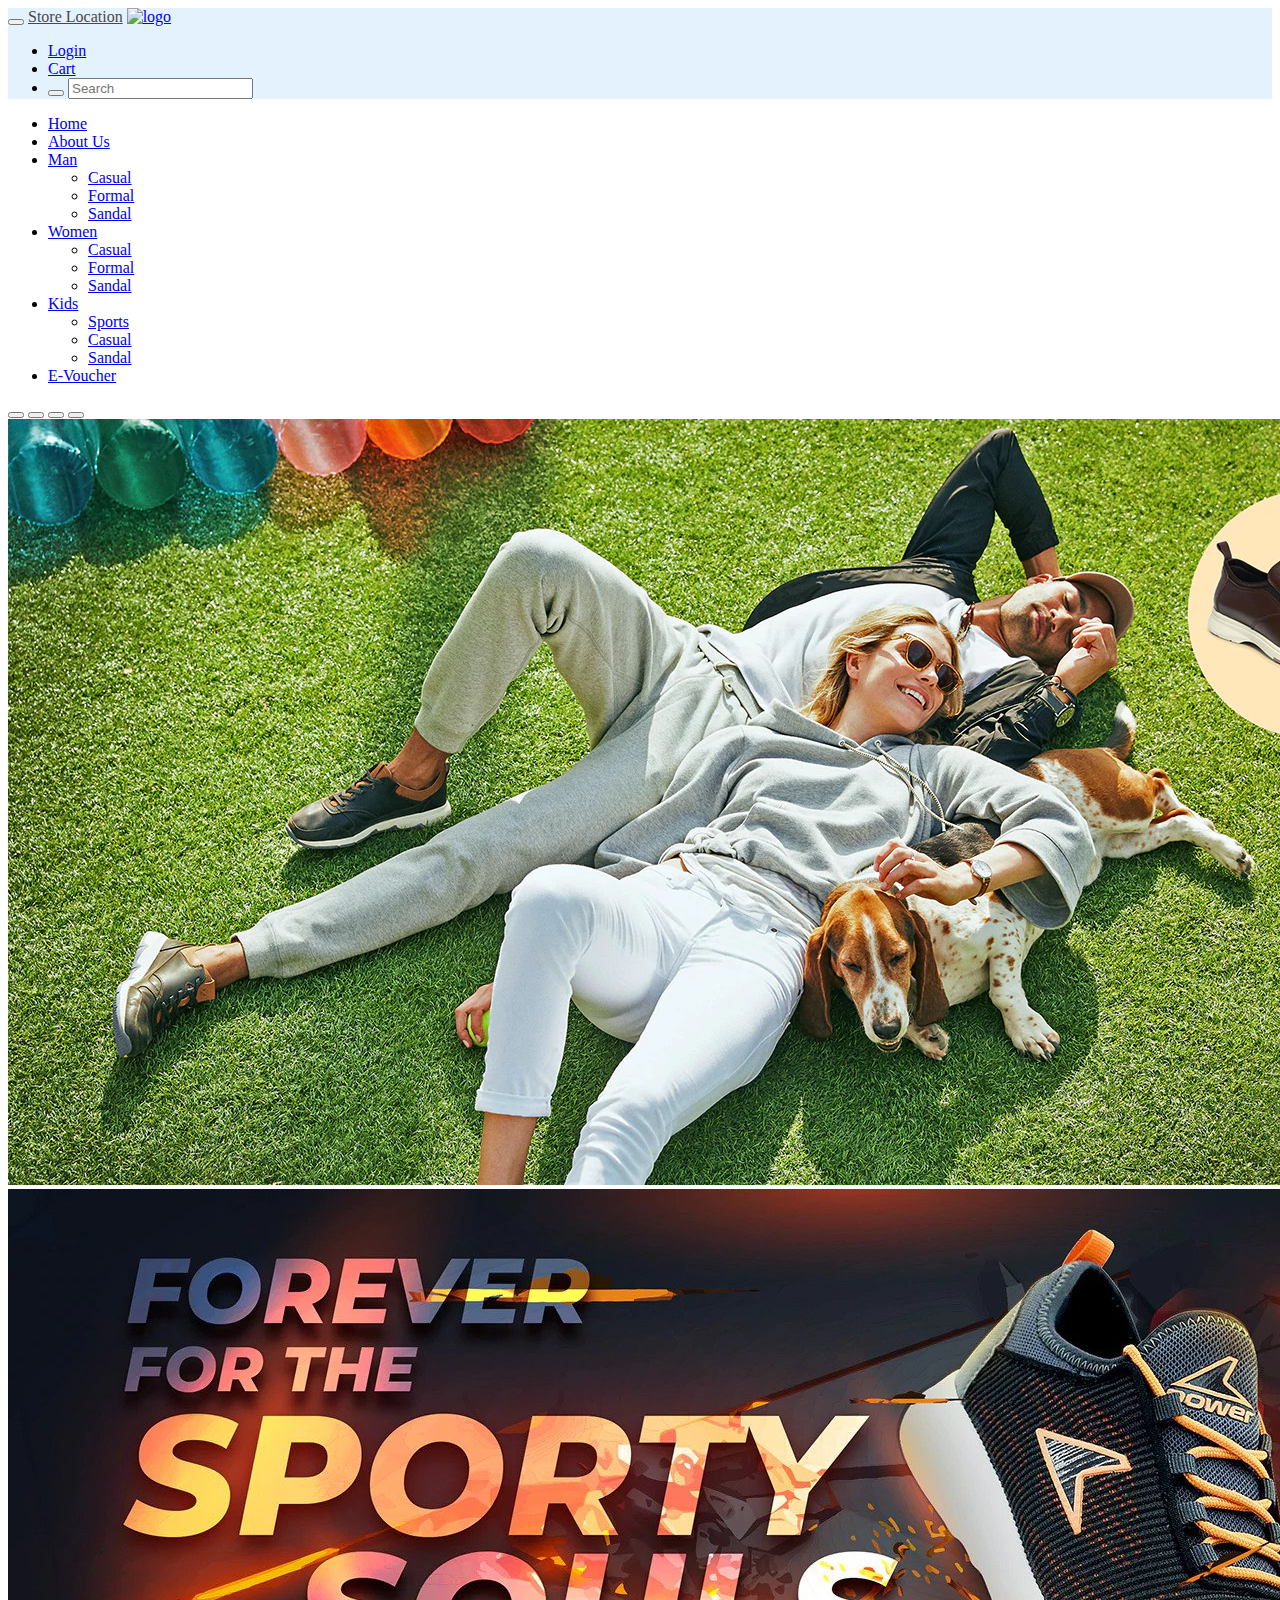
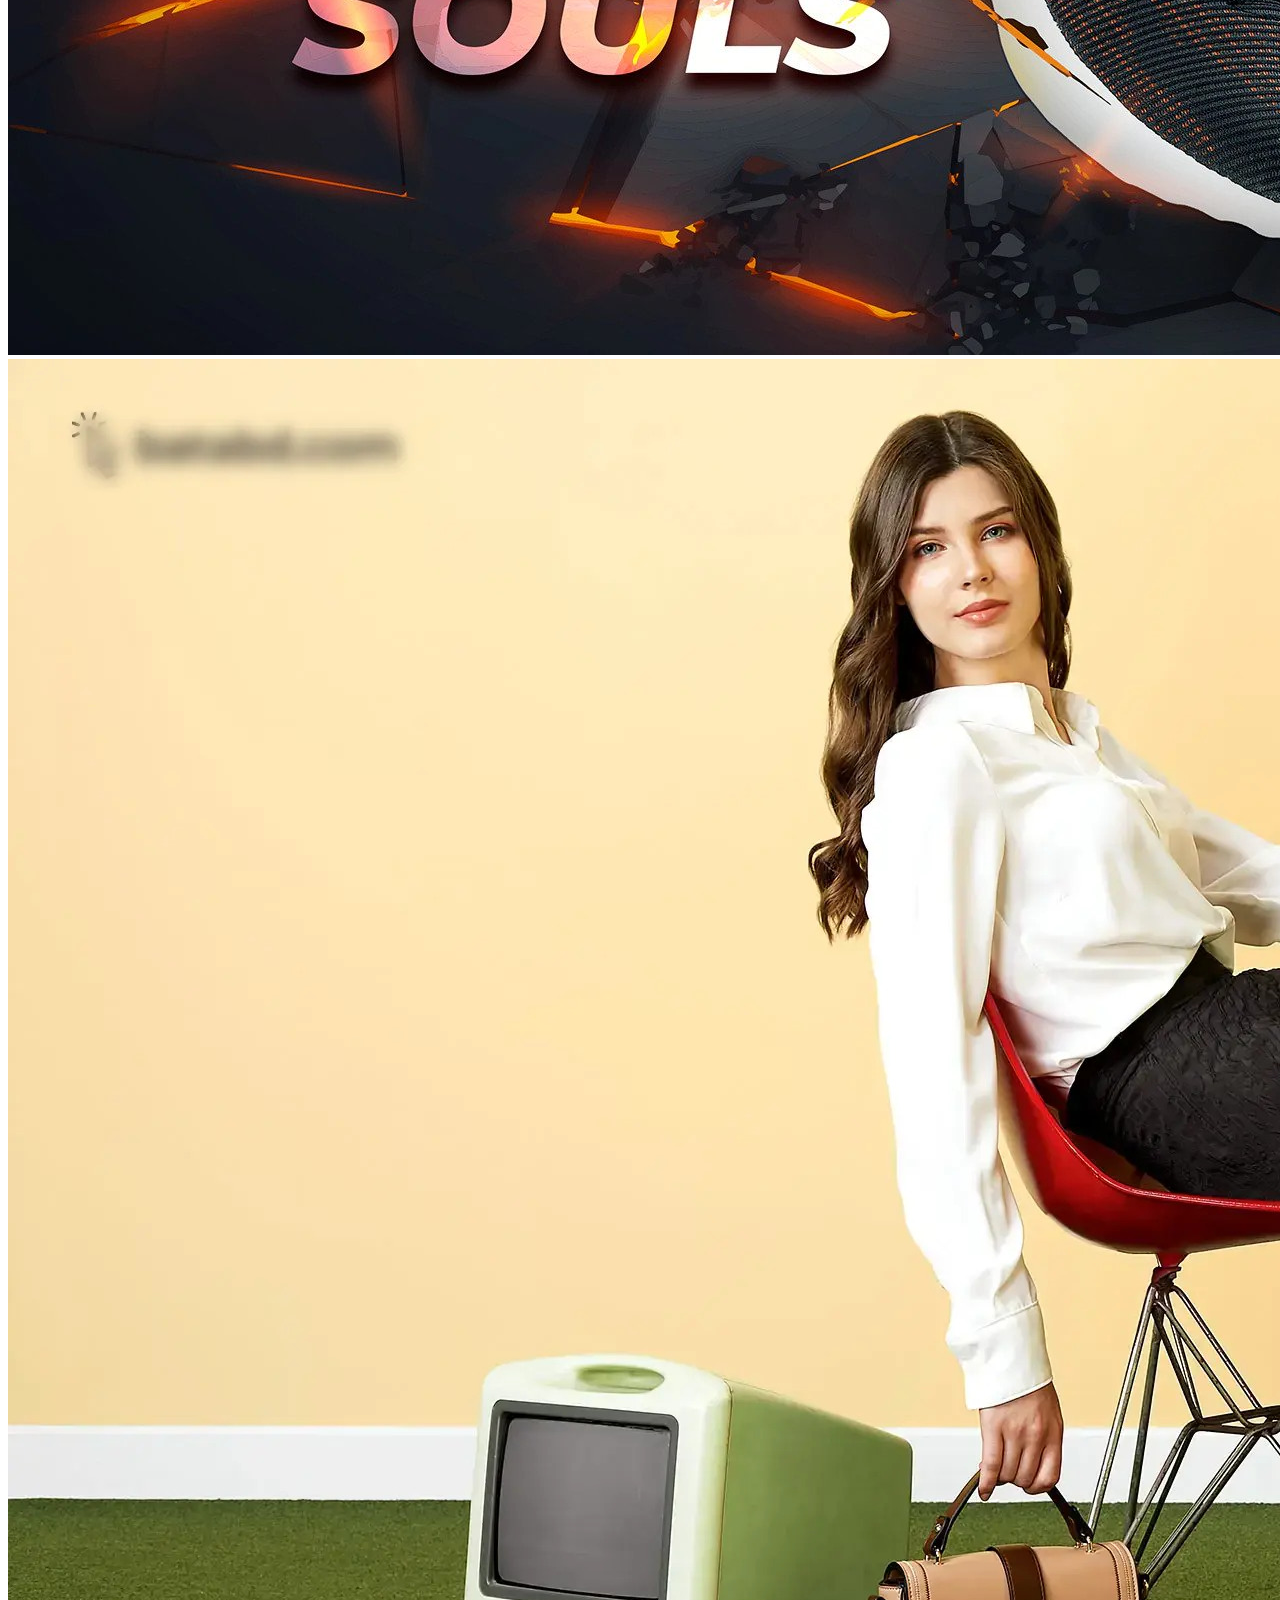
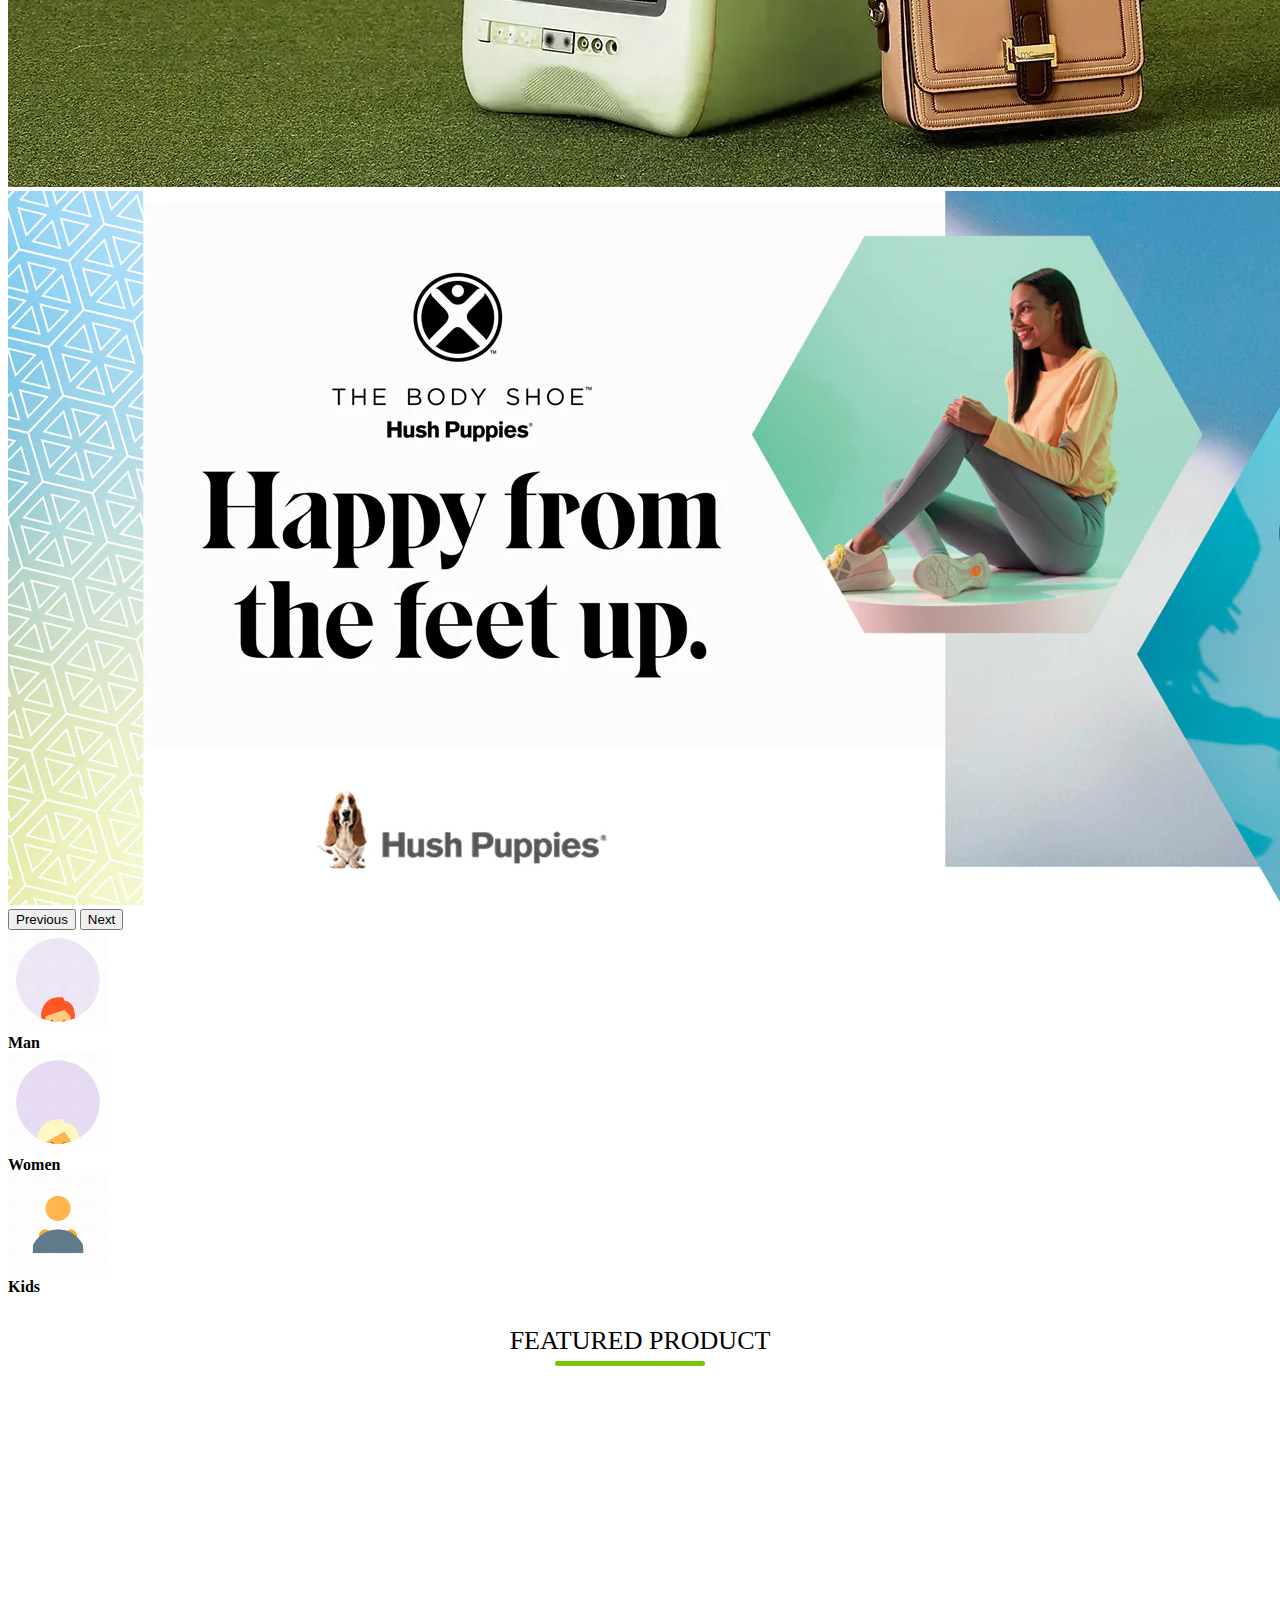
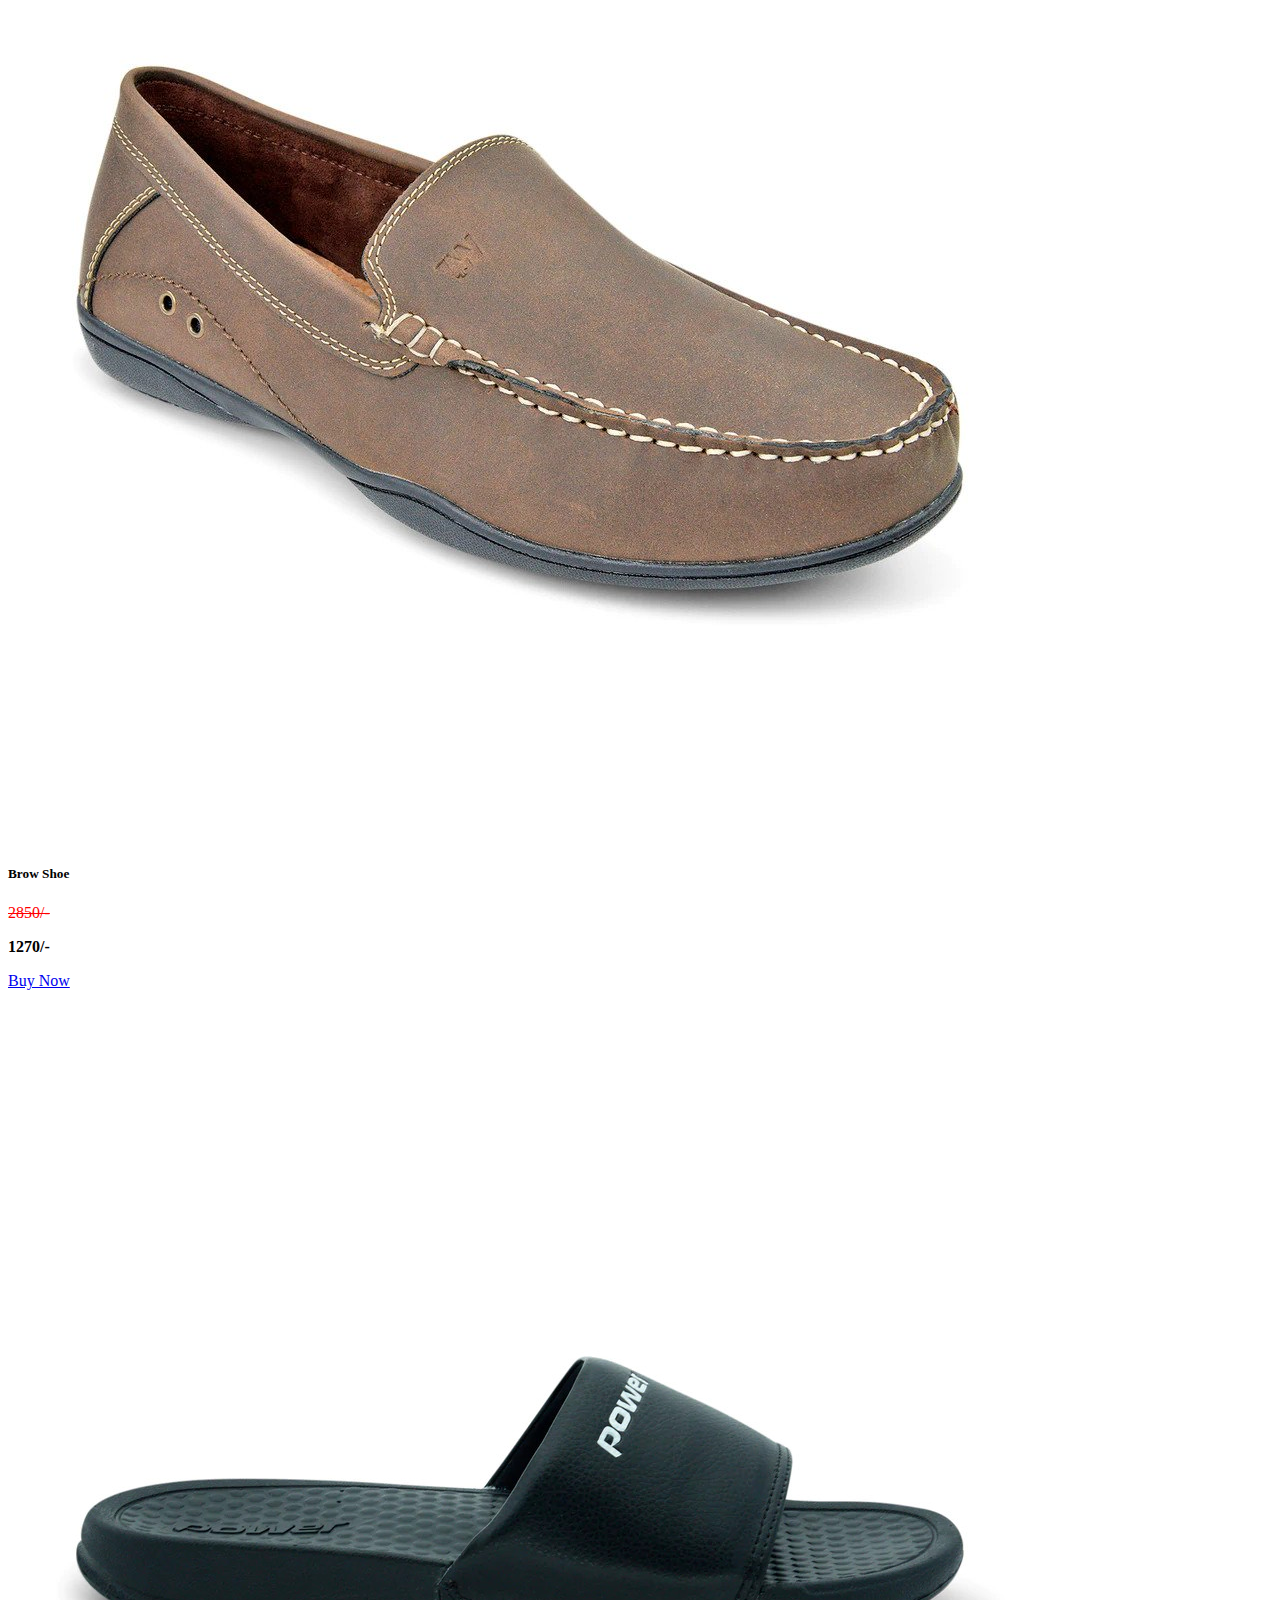
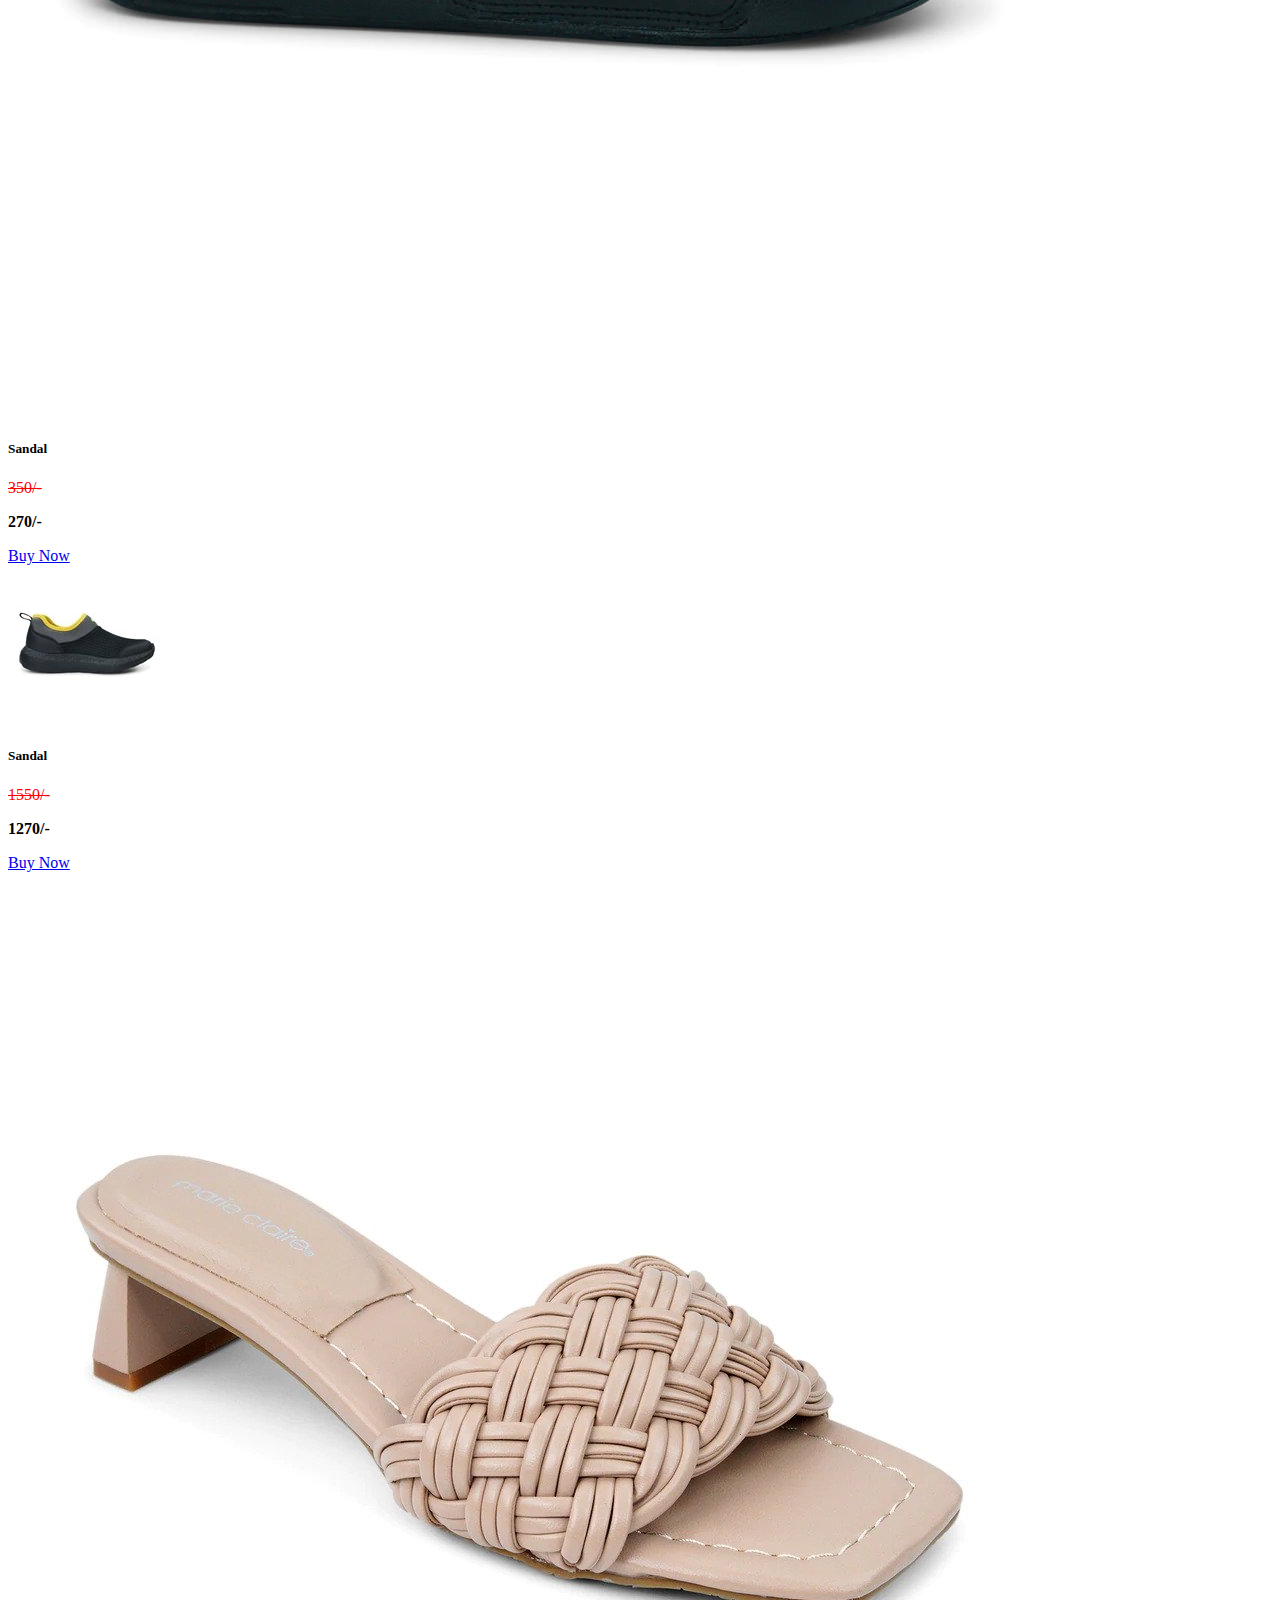
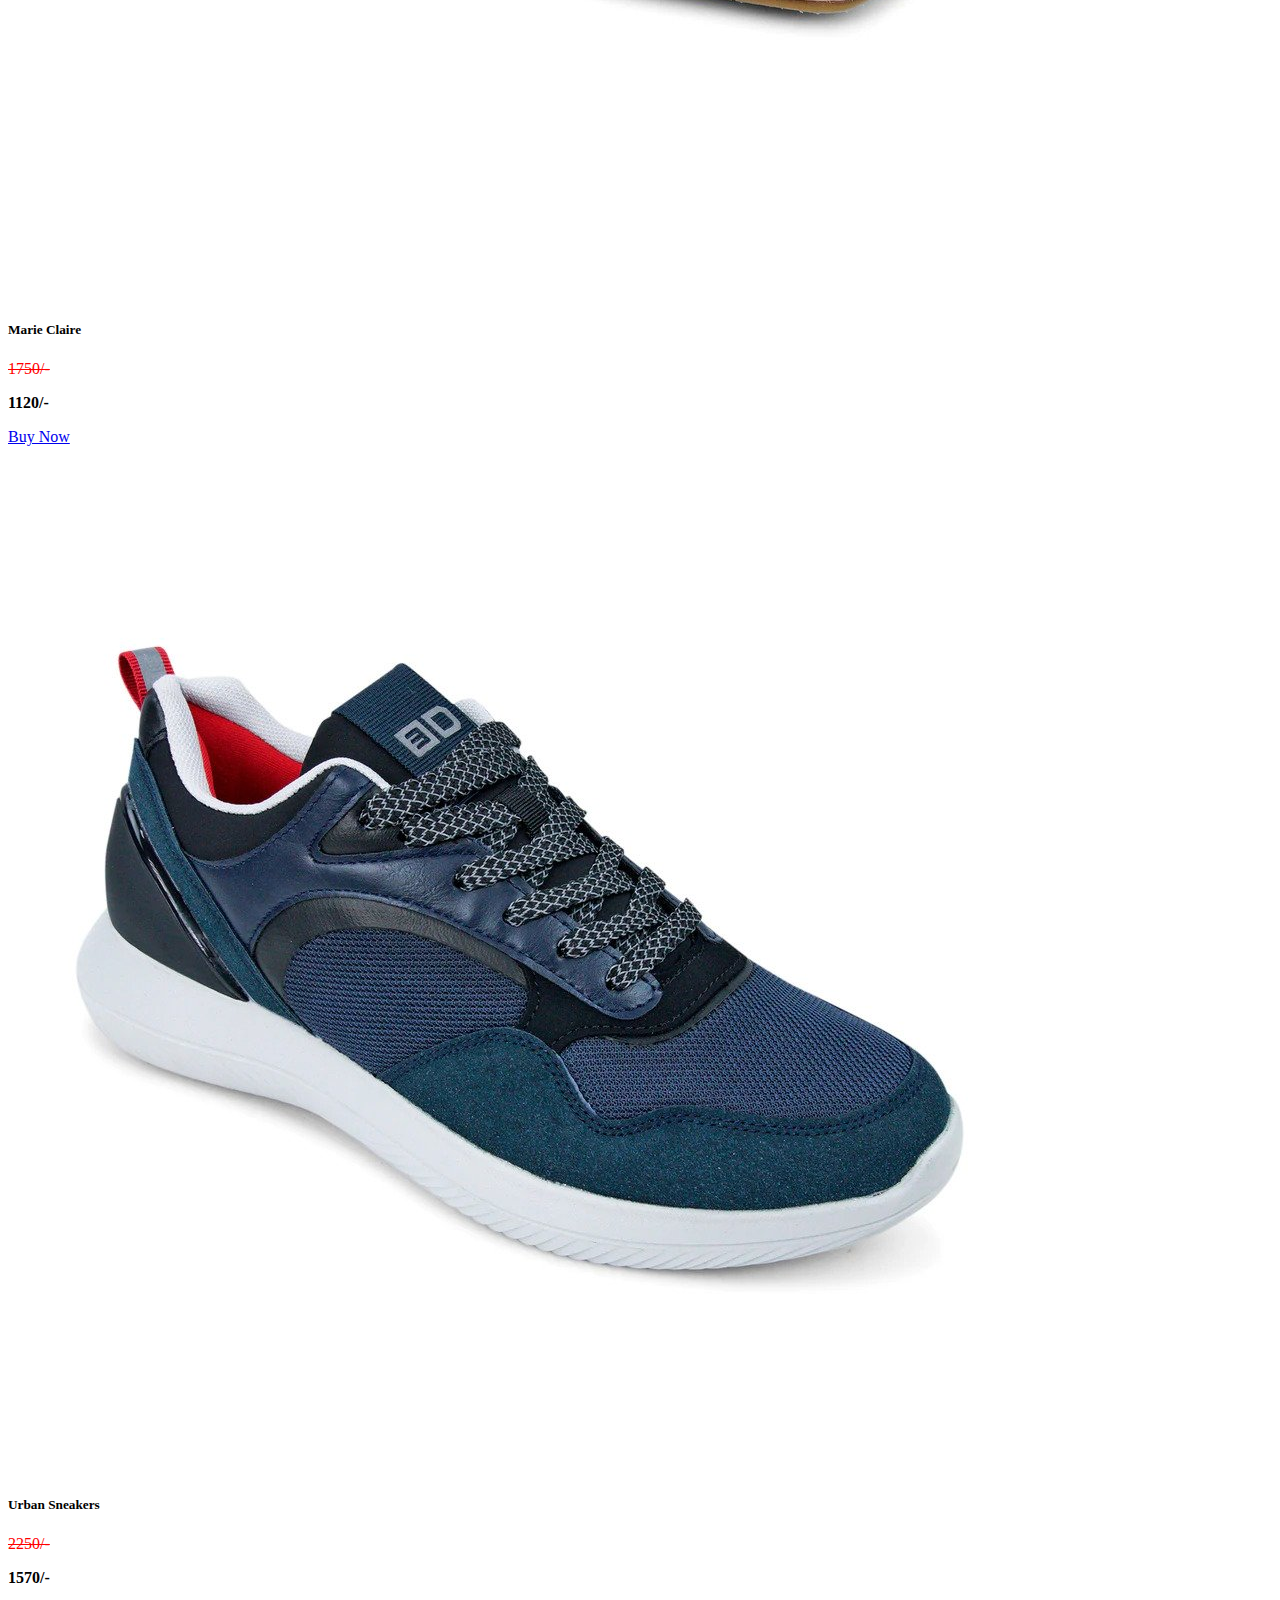
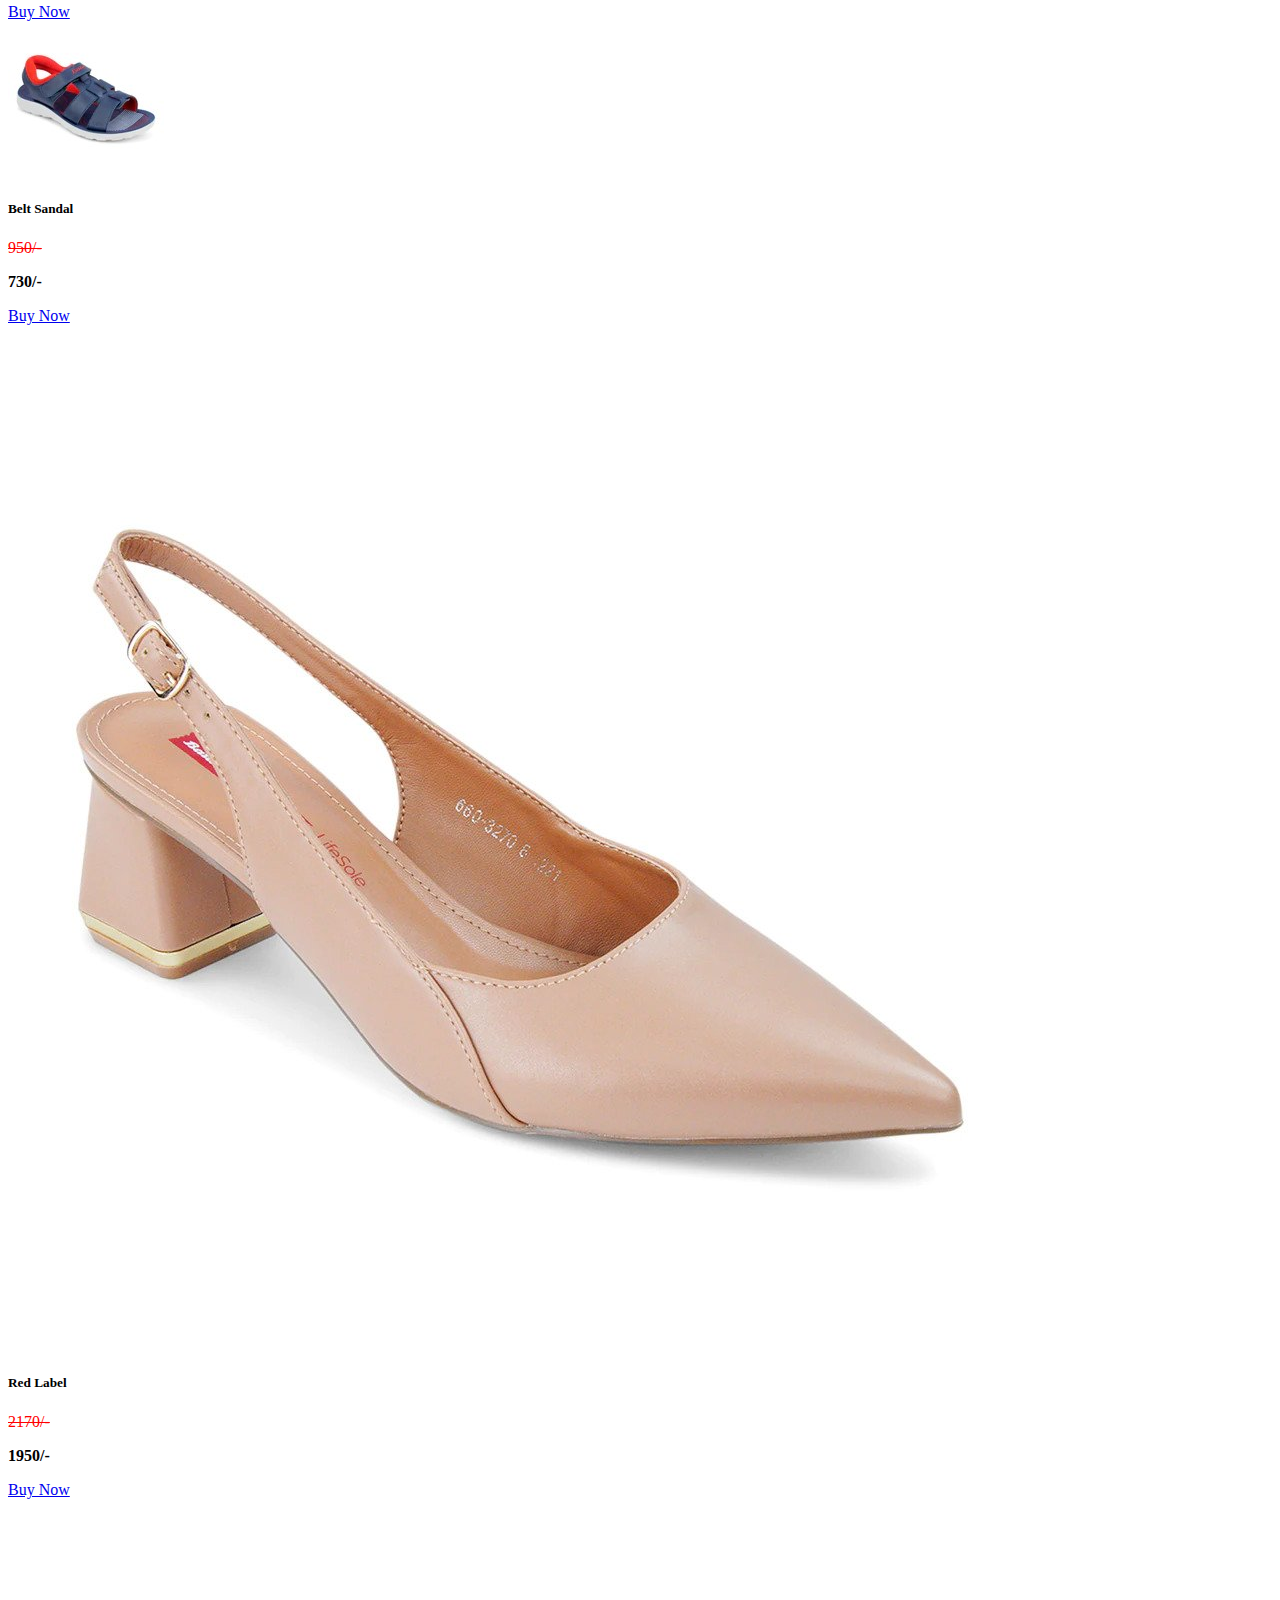
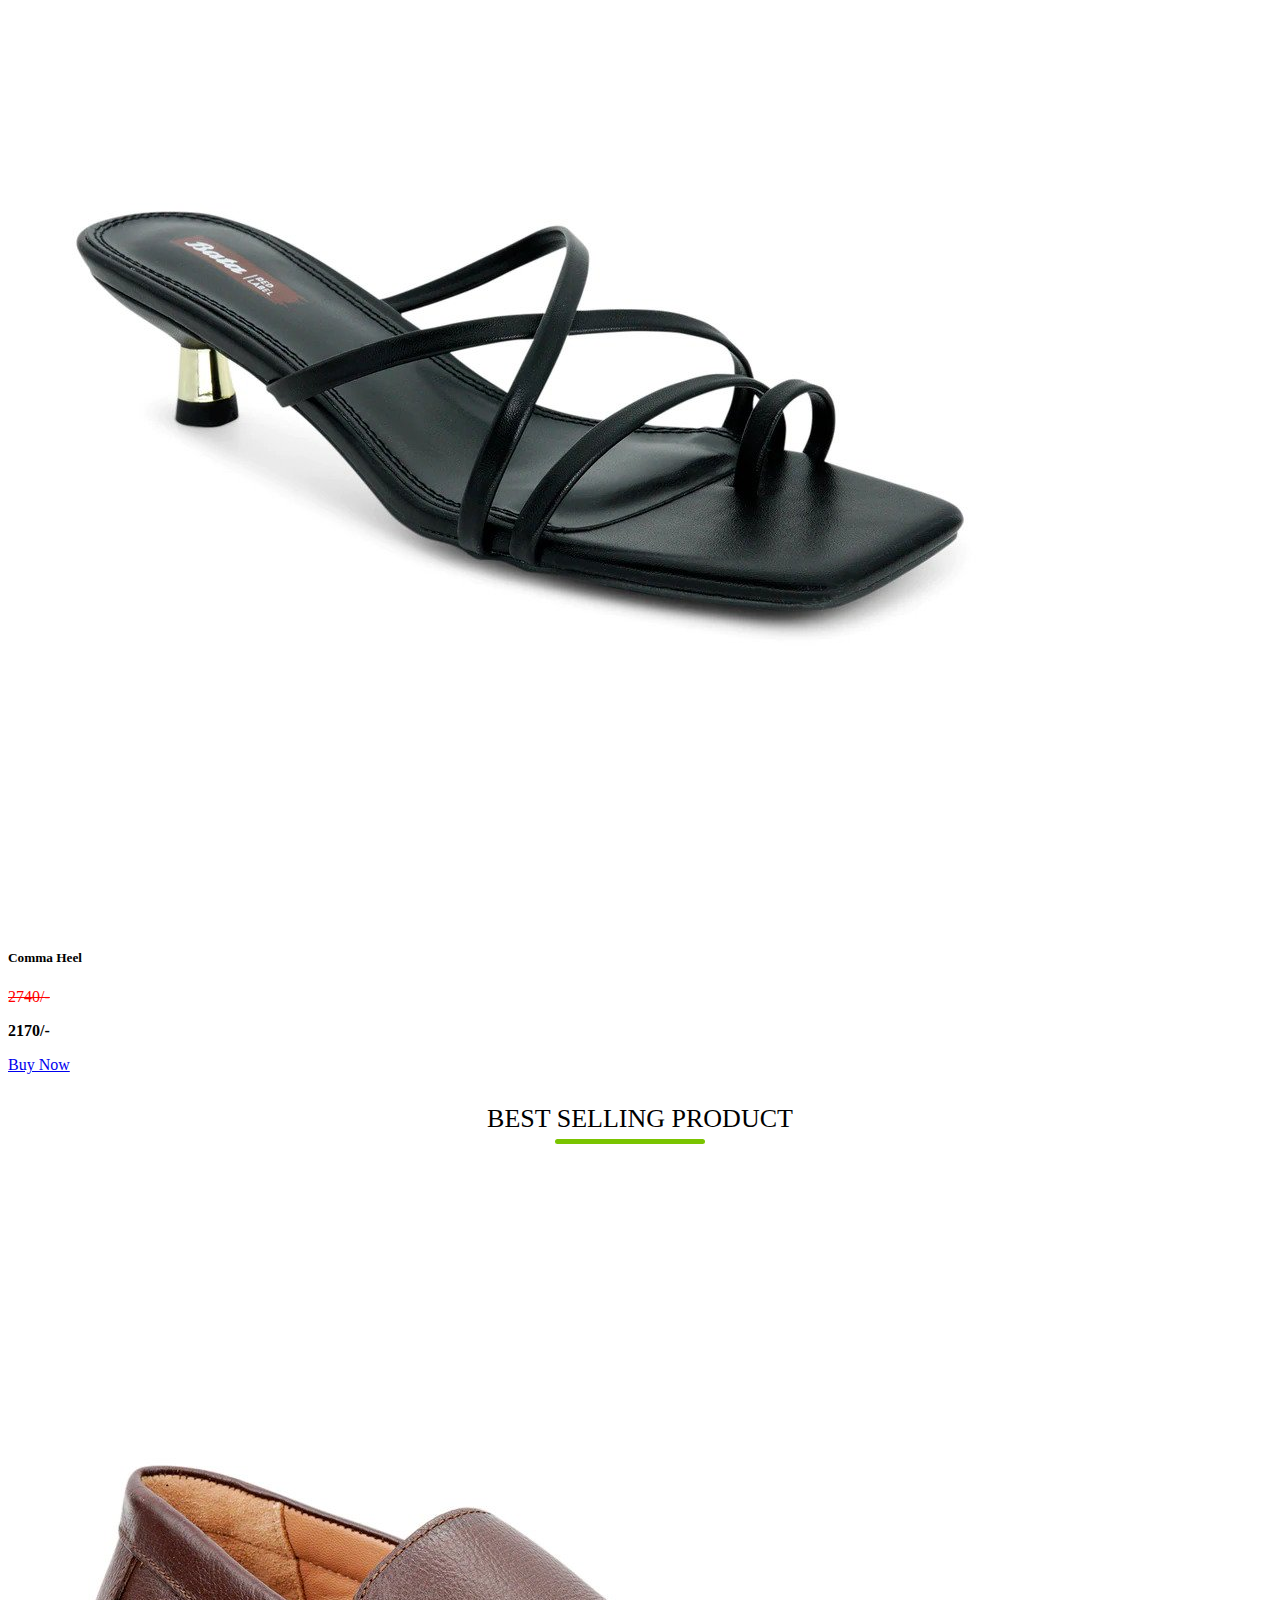
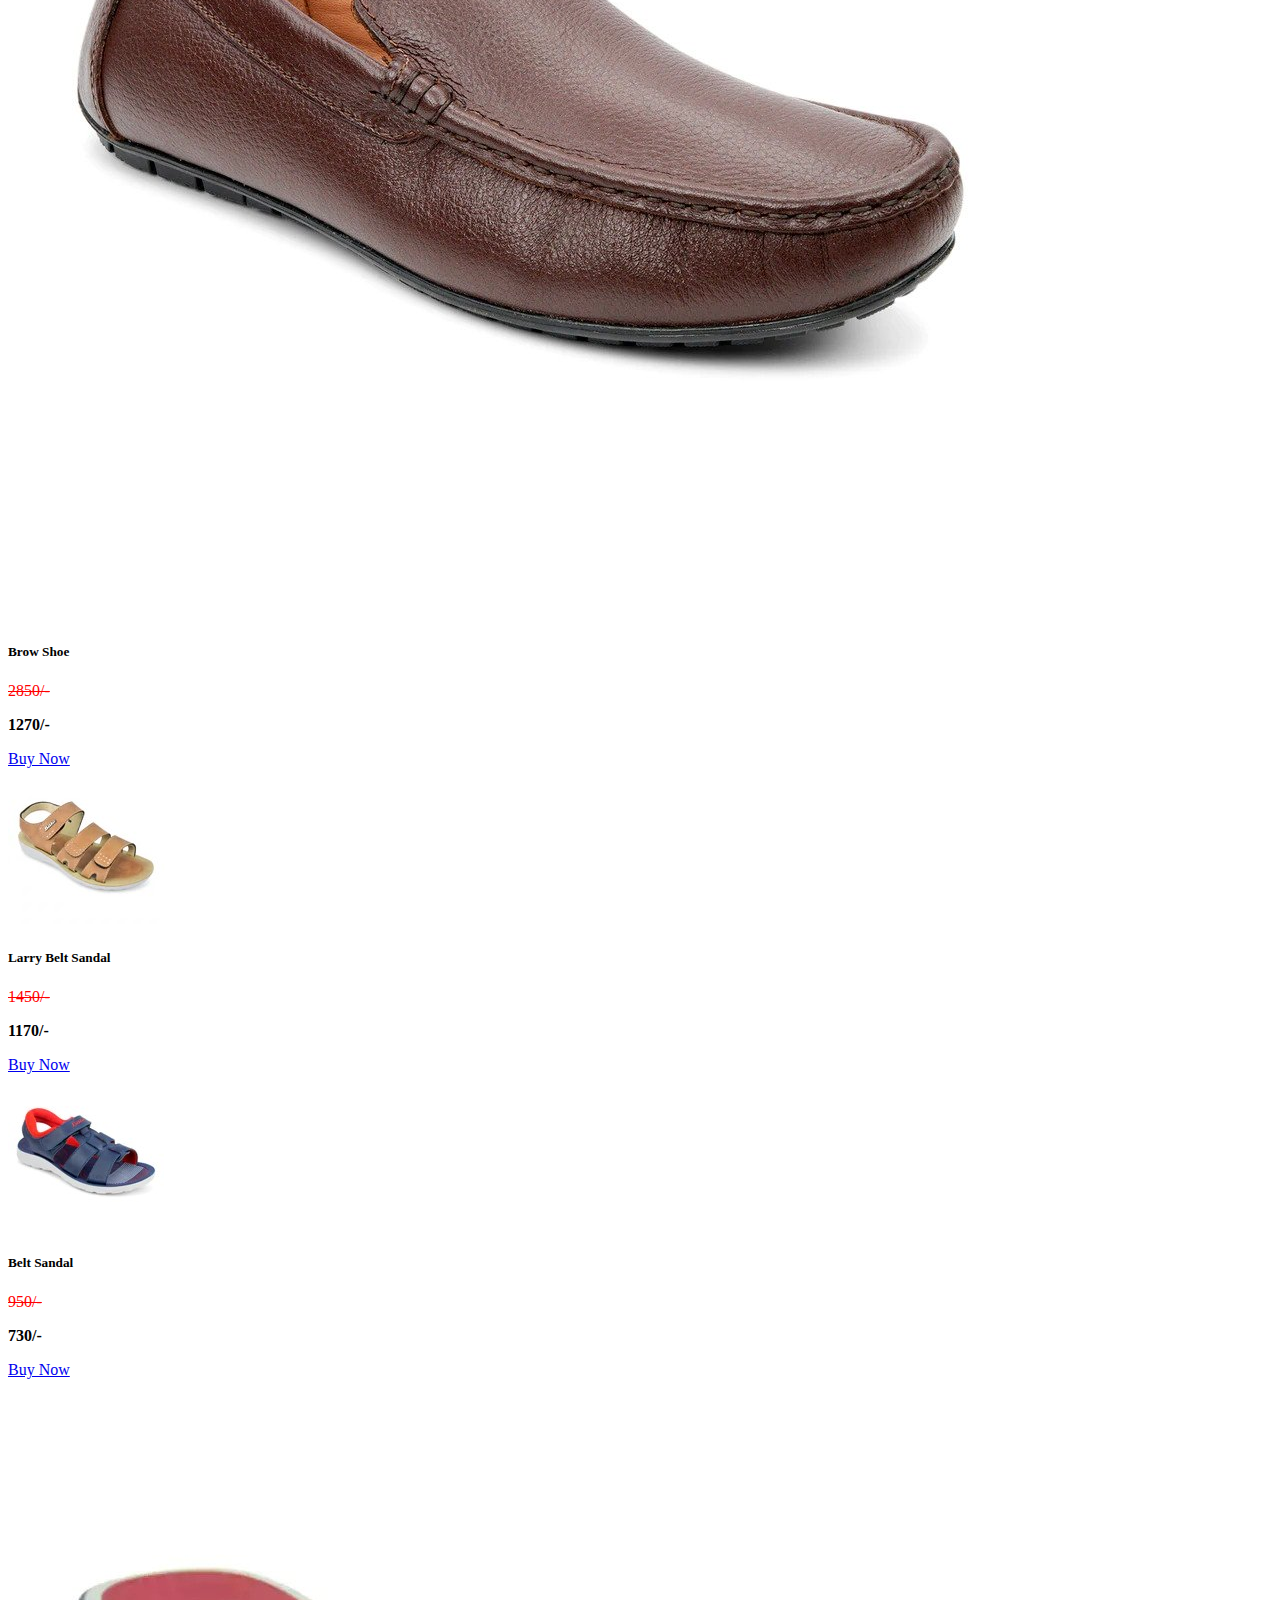
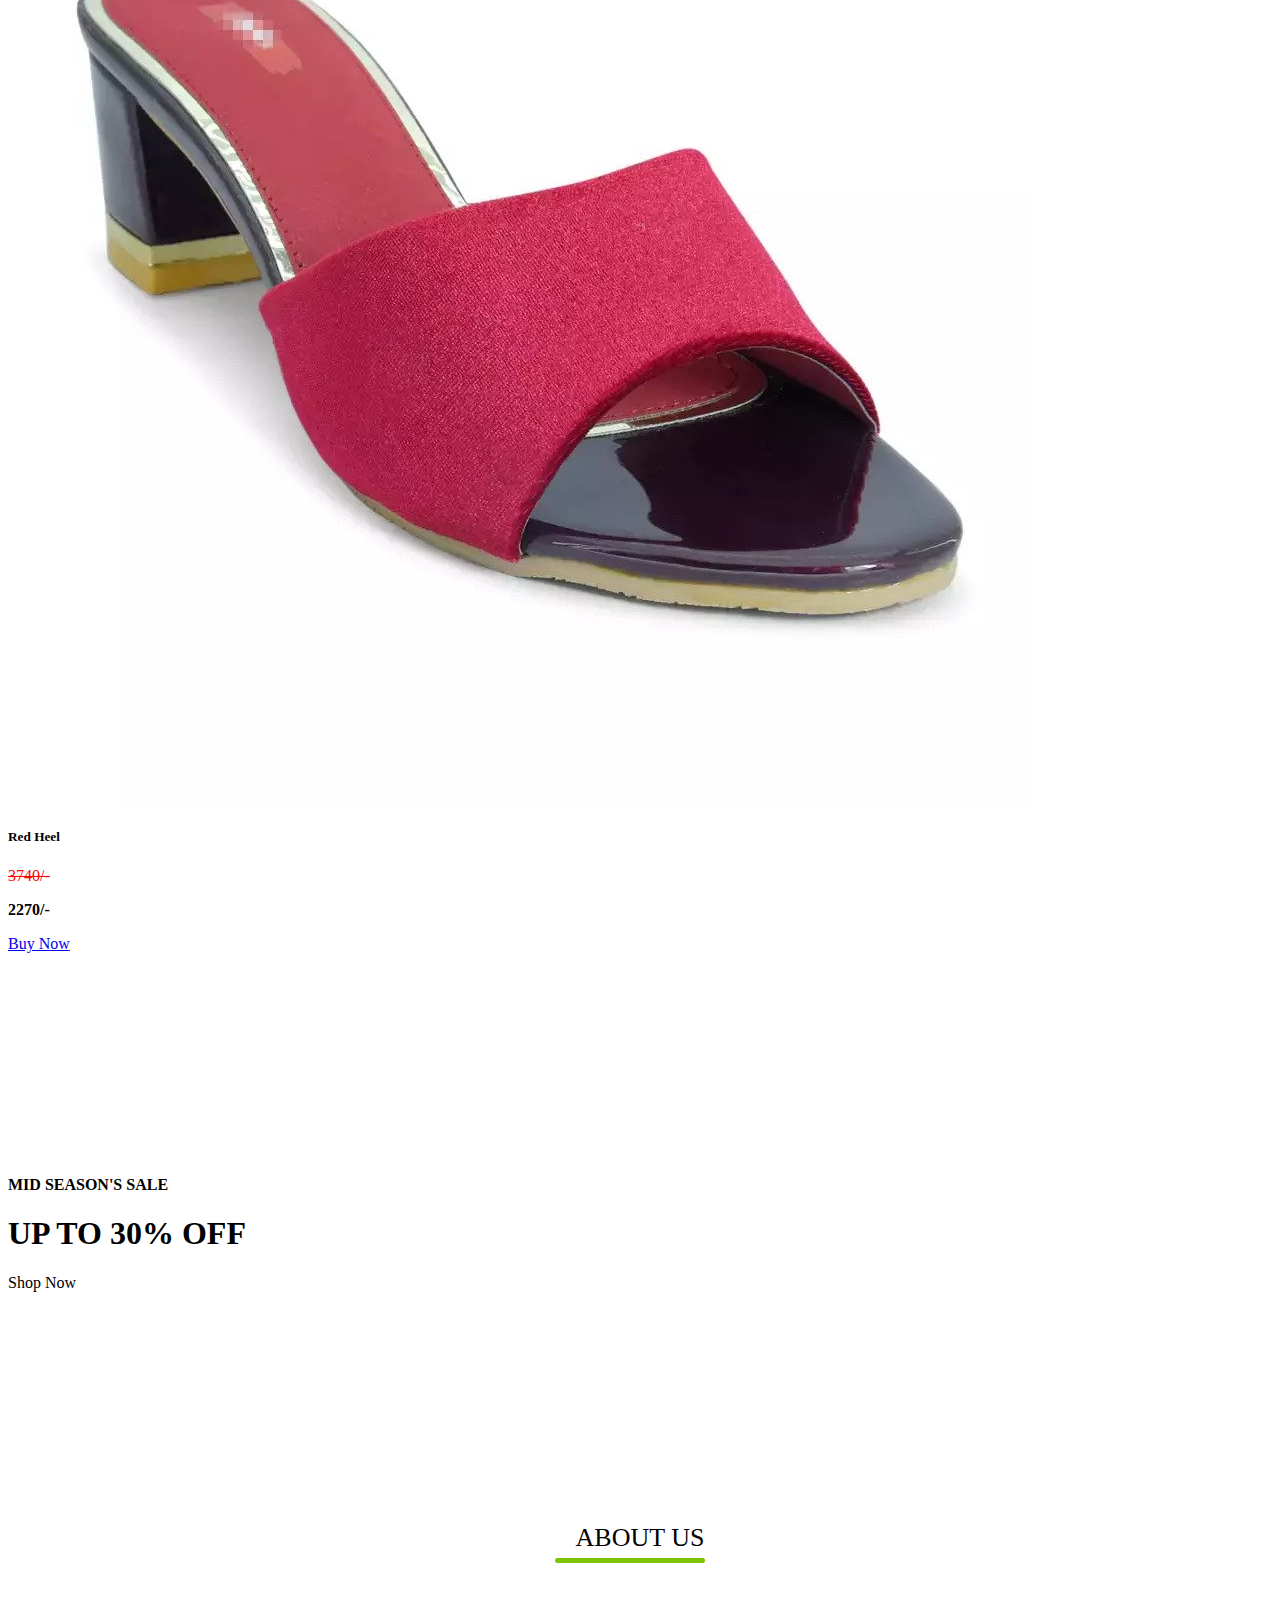
==== index.html @ dc1dd3b0 "UI added" ====
<!doctype html>
<html lang="en">

<head>

  <meta charset="utf-8">
  <meta name="viewport" content="width=device-width, initial-scale=1">

  <!-- Bootstrap CSS -->
  <link href="https://cdn.jsdelivr.net/npm/bootstrap@5.0.2/dist/css/bootstrap.min.css" rel="stylesheet"
    integrity="sha384-EVSTQN3/azprG1Anm3QDgpJLIm9Nao0Yz1ztcQTwFspd3yD65VohhpuuCOmLASjC" crossorigin="anonymous">
  <!-- Font Awesome icon -->
  <link rel="stylesheet" href="https://cdnjs.cloudflare.com/ajax/libs/font-awesome/6.1.1/css/all.min.css"
    integrity="sha512-KfkfwYDsLkIlwQp6LFnl8zNdLGxu9YAA1QvwINks4PhcElQSvqcyVLLD9aMhXd13uQjoXtEKNosOWaZqXgel0g=="
    crossorigin="anonymous" referrerpolicy="no-referrer" />
  <!-- Bootstrap icon -->
  <link rel="stylesheet" href="https://cdn.jsdelivr.net/npm/bootstrap-icons@1.8.3/font/bootstrap-icons.css">
  <!-- Home page CSS -->
  <link rel="stylesheet" href="../style/home.css">
  <title>Moyurakkhi| Home</title>
</head>

<body>


  <!--Top Navbar -->
  <nav class="navbar navbar-expand-lg navbar-light" style="background-color: #e3f2fd;">
    <button class="navbar-toggler" type="button" data-bs-toggle="collapse" data-bs-target="#navbarSupportedContent"
      aria-controls="navbarSupportedContent" aria-expanded="false" aria-label="Toggle navigation">
      <span class="navbar-toggler-icon"></span>
    </button>

    <a href="#" class="nav-link ms-auto " style="color:rgb(75, 72, 72);"><i class="fa-solid fa-location-dot"></i> Store
      Location</a>
    <a href="#" class="navbar-brand ms-auto"><img src="../img/log.png" width="150px" height="50px" alt="logo"></a>
    <ul class="navbar-nav ms-auto">
      <li class="nav-item"><a href="#" class="nav-link"><i class="fa-solid fa-user"></i> Login</a></li>
      <li class="nav-item"><a href="#" class="nav-link me-2"><i class="fa-solid fa-cart-shopping"></i> Cart</a></li>
      <li class="nav-item">
        <form class="d-flex">
          <button class="btn btn-outline-dark" type="submit"><i class="fa-solid fa-magnifying-glass"></i></button>
          <input class="form-control me-5" type="search" placeholder="Search" aria-label="Search">

        </form>
      </li>

    </ul>



  </nav>



  <!-- Support Navbar -->

  <div class="conatainer sticky-top" style="background-color: white;">
    <div class="row ">
      <nav class="navbar navbar-expand-md navbar-light  d-flex justify-content-center align-items-center text-center">
        <ul class="navbar-nav">
          <li class="nav-item">
            <a class="nav-link active" aria-current="page" href="#">Home</a>
          </li>
          <li class="nav-item">
            <a class="nav-link " aria-current="page" href="#about-us">About Us</a>
          </li>
          <li class="nav-item dropdown">
            <a class="nav-link dropdown-toggle" href="#" id="navbarDropdown" role="button" data-bs-toggle="dropdown"
              aria-expanded="false">
              Man
            </a>
            <ul class="dropdown-menu" aria-labelledby="navbarDropdown">
              <li><a class="dropdown-item" href="#">Casual</a></li>
              <li><a class="dropdown-item" href="#">Formal</a></li>
              <li><a class="dropdown-item" href="#">Sandal</a></li>
            </ul>
          </li>
          <li class="nav-item dropdown">
            <a class="nav-link dropdown-toggle" href="#" id="navbarDropdown" role="button" data-bs-toggle="dropdown"
              aria-expanded="false">
              Women
            </a>
            <ul class="dropdown-menu" aria-labelledby="navbarDropdown">
              <li><a class="dropdown-item" href="#">Casual</a></li>
              <li><a class="dropdown-item" href="#">Formal</a></li>
              <li><a class="dropdown-item" href="#">Sandal</a></li>
            </ul>
          </li>
          <li class="nav-item dropdown">
            <a class="nav-link dropdown-toggle" href="#" id="navbarDropdown" role="button" data-bs-toggle="dropdown"
              aria-expanded="false">
              Kids
            </a>
            <ul class="dropdown-menu" aria-labelledby="navbarDropdown">
              <li><a class="dropdown-item" href="#">Sports</a></li>
              <li><a class="dropdown-item" href="#">Casual</a></li>
              <li><a class="dropdown-item" href="#">Sandal</a></li>
            </ul>
          </li>
          <li class="nav-item">
            <a class="nav-link" href="#">E-Voucher</a>
          </li>
        </ul>
      </nav>
    </div>
  </div>

  <!-- Banner -->
  <div id="carouselExampleIndicators" class="carousel slide carousel-fade  " data-bs-ride="carousel">
    <div class="carousel-indicators">
      <button type="button" data-bs-target="#carouselExampleIndicators" data-bs-slide-to="0" class="active"
        aria-current="true" aria-label="Slide 1"></button>
      <button type="button" data-bs-target="#carouselExampleIndicators" data-bs-slide-to="1"
        aria-label="Slide 2"></button>
      <button type="button" data-bs-target="#carouselExampleIndicators" data-bs-slide-to="2"
        aria-label="Slide 3"></button>
      <button type="button" data-bs-target="#carouselExampleIndicators" data-bs-slide-to="3"
        aria-label="Slide 4"></button>
    </div>
    <div class="carousel-inner">
      <div class="carousel-item active">
        <img src="../img/Banner/banner-3.jpg" class="d-block w-100" alt="Banner-3">
      </div>
      <div class="carousel-item">
        <img src="../img/Banner/banner-2.jpg" class="d-block w-100" alt="Banner-2">
      </div>
      <div class="carousel-item">
        <img src="../img/Banner/banner-1.jpg" class="d-block w-100" alt="">
      </div>
      <div class="carousel-item">
        <img src="../img/Banner/banner-4.jpg" class="d-block w-100" alt="">
      </div>
    </div>
    <button class="carousel-control-prev" type="button" data-bs-target="#carouselExampleIndicators"
      data-bs-slide="prev">
      <span class="carousel-control-prev-icon" aria-hidden="true"></span>
      <span class="visually-hidden">Previous</span>
    </button>
    <button class="carousel-control-next" type="button" data-bs-target="#carouselExampleIndicators"
      data-bs-slide="next">
      <span class="carousel-control-next-icon" aria-hidden="true"></span>
      <span class="visually-hidden">Next</span>
    </button>
  </div>

  <!-- Category -->
  <div class="container-fluid">
    <div class="row justify-content-center mt-3">
      <div class="col-3">
        <div class="card border-light">
          <div class="card-image categoryImage mx-auto">
            <a href="#"><img src="../img/Category/Man2.gif" height="100px" alt=""></a>
          </div>
          <div class="card-title text-center"><strong>Man</strong></div>
        </div>
      </div>
      <div class="col-3">
        <div class="card border-light">
          <div class="card-image mx-auto">
            <a href="#"><img src="../img/Category/Women.gif" height="100px" alt=""></a>
          </div>
          <div class="card-title text-center"><strong>Women</strong></div>
        </div>
      </div>
      <div class="col-3">
        <div class="card border-light">
          <div class="card-image mx-auto">
            <a href="#"><img src="../img/Category/Children.gif" height="100px" alt=""></a>
          </div>
          <div class="card-title text-center"><strong>Kids</strong></div>
        </div>
      </div>
    </div>
  </div>

  <!-- Featured Products -->
  <div class="conatiner">
    <h2>Featured Product</h2>
    <div class="row justify-content-evenly">
      <div class="col-md-2 mb-4">
        <div class="card ">
          <img class="card-img p-img img-fluid" src="../img/Product/Man/Casual/P2/p2-1.jpg" alt="">
          <div class="card-body text-center">
            <h5 class="card-title ">Brow Shoe</h5>
            <div class="ratting">
              <i class="fa fa-star"></i>
              <i class="fa fa-star"></i>
              <i class="fa fa-star"></i>
              <i class="fa fa-star"></i>
              <i class="fa fa-star"></i>
              </div>
            <del style="color:red ;">2850/-</del>

            <p class="Card-text"><strong>1270/-</strong></p>
            <a class="btn btn-outline-success rounded-pill" href="#" role="button">Buy Now</a>
          </div>
        </div>
      </div>

      <div class="col-md-2">
        <div class="card mb-4">
          <img class="card-img p-img img-fluid " src="../img/sandals.jpg" alt="">
          <div class="card-body text-center">
            <h5 class="card-title ">Sandal</h5>
            <div class="ratting">
              <i class="fa fa-star"></i>
              <i class="fa fa-star"></i>
              <i class="fa fa-star"></i>
              <i class="fa fa-star"></i>
              <i class="fa-regular fa-star"></i>
              </div>
            <del style="color:red ;">350/-</del>

            <p class="Card-text"><strong>270/-</strong></p>
            <a class="btn btn-outline-success rounded-pill" href="#" role="button">Buy Now</a>
          </div>
        </div>
      </div>

      <div class="col-md-2">
        <div class="card mb-4">
          <img class="card-img p-img img-fluid " src="../img/Product/kids/N/Batman SEVEN/p1.jpg" alt="">
          <div class="card-body text-center">
            <h5 class="card-title ">Sandal</h5>
            <div class="ratting">
              <i class="fa fa-star"></i>
              <i class="fa fa-star"></i>
              <i class="fa fa-star"></i>
              <i class="fa fa-star"></i>
              <i class="fa fa-star"></i>
              </div>
            <del style="color:red ;">1550/-</del>
            <p class="Card-text"><strong>1270/-</strong></p>
            <a class="btn btn-outline-success rounded-pill" href="#" role="button">Buy Now</a>
          </div>
        </div>
      </div>

      <div class="col-md-2">
        <div class="card mb-4">
          <img class="card-img p-img img-fluid " src="../img/Product/Women/Heel/P3/p3-1.jpg" alt="">
          <div class="card-body text-center">
            <h5 class="card-title ">Marie Claire</h5>
            <div class="ratting">
              <i class="fa fa-star"></i>
              <i class="fa fa-star"></i>
              <i class="fa fa-star"></i>
              <i class="fa-regular fa-star"></i>
              <i class="fa-regular fa-star"></i>

              </div>
            <del style="color:red ;">1750/-</del>
            <p class="Card-text"><strong>1120/-</strong></p>
            <a class="btn btn-outline-success rounded-pill" href="#" role="button">Buy Now</a>
          </div>
        </div>
      </div>
    </div>
    <div class="row justify-content-evenly">
      <div class="col-md-2 mb-4">
        <div class="card ">
          <img class="card-img p-img img-fluid" src="../img/Product/Man/Casual/P1/p1-1.jpg" alt="">
          <div class="card-body text-center">
            <h5 class="card-title ">Urban Sneakers</h5>
            <div class="ratting">
              <i class="fa fa-star"></i>
              <i class="fa fa-star"></i>
              <i class="fa fa-star"></i>
              <i class="fa fa-star"></i>
              <i class="fa-regular fa-star"></i>
              </div>
            <del style="color:red ;">2250/-</del>
            <p class="Card-text"><strong>1570/-</strong></p>
            <a class="btn btn-outline-success rounded-pill" href="#" role="button">Buy Now</a>
          </div>
        </div>
      </div>

      <div class="col-md-2">
        <div class="card mb-4">
          <img class="card-img p-img img-fluid " src="../img/Product/kids/N/Belt Sandal/p2.jpg" alt="">
          <div class="card-body text-center">
            <h5 class="card-title ">Belt Sandal</h5>
            <div class="ratting">
              <i class="fa fa-star"></i>
              <i class="fa fa-star"></i>
              <i class="fa fa-star"></i>
              <i class="fa-regular fa-star"></i>
              <i class="fa-regular fa-star"></i>
              </div>
            <del style="color:red ;">950/-</del>
            <p class="Card-text"><strong>730/-</strong></p>
            <a class="btn btn-outline-success rounded-pill" href="#" role="button">Buy Now</a>
          </div>
        </div>
      </div>

      <div class="col-md-2">
        <div class="card mb-4">
          <img class="card-img p-img img-fluid" src="../img/Product/Women/Heel/P4/p4-1.jpg" alt="">
          <div class="card-body text-center">
            <h5 class="card-title ">Red Label</h5>
            <div class="ratting">
              <i class="fa fa-star"></i>
              <i class="fa fa-star"></i>
              <i class="fa fa-star"></i>
              <i class="fa fa-star"></i>
              <i class="fa-regular fa-star"></i>
              </div>
            <del style="color:red ;">2170/-</del>
            <p class="Card-text"><strong>1950/-</strong></p>
            <a class="btn btn-outline-success rounded-pill" href="#" role="button">Buy Now</a>
          </div>
        </div>
      </div>

      <div class="col-md-2">
        <div class="card mb-4">
          <img class="card-img p-img img-fluid" src="../img/Product/Women/Heel/P5/p5-1.jpg" alt="">
          <div class="card-body text-center">
            <h5 class="card-title ">Comma Heel</h5>
            <div class="ratting">
              <i class="fa fa-star"></i>
              <i class="fa fa-star"></i>
              <i class="fa fa-star"></i>
              <i class="fa-regular fa-star"></i>
              <i class="fa-regular fa-star"></i>
              </div>
            <del style="color:red ;">2740/-</del>
            <p class="Card-text"><strong>2170/-</strong></p>
            <a class="btn btn-outline-success rounded-pill" href="#" role="button">Buy Now</a>
          </div>
        </div>
      </div>
    </div>
    <!-- <div class="row">
          <div class="col d-flex justify-content-end">
            <a class="btn btn-outline-success rounded-pill me-5" href="#" role="button">See More</a>
          </div>
        </div> -->

  </div>

  <!-- Best Seller -->
  <div class="conatiner">
    <h2>Best Selling Product</h2>
    <div class="row justify-content-evenly ">
      <div class="col-md-2 mb-4">
        <div class="card ">
          <img class="card-img p-img img-fluid" src="../img/Product/Man/Casual/P3/p3-1.jpg" alt="">
          <div class="card-body text-center">
            <h5 class="card-title ">Brow Shoe</h5>
            <div class="ratting">
              <i class="fa fa-star"></i>
              <i class="fa fa-star"></i>
              <i class="fa fa-star"></i>
              <i class="fa fa-star"></i>
              <i class="fa fa-star"></i>
              </div>
            <del style="color:red ;">2850/-</del>
            <p class="Card-text"><strong>1270/-</strong></p>
            <a class="btn btn-outline-success rounded-pill" href="#" role="button">Buy Now</a>
          </div>
        </div>
      </div>


      <div class="col-md-2">
        <div class="card mb-4">
          <img class="card-img p-img img-fluid " src="../img/Product/kids/N/LARRY Belt Sandal/p2.jpg" alt="">
          <div class="card-body text-center">
            <h5 class="card-title ">Larry Belt Sandal</h5>
            <div class="ratting">
              <i class="fa fa-star"></i>
              <i class="fa fa-star"></i>
              <i class="fa fa-star"></i>
              <i class="fa fa-star"></i>
              <i class="fa fa-star"></i>
              </div>
            <del style="color:red ;">1450/-</del>
            <p class="Card-text"><strong>1170/-</strong></p>
            <a class="btn btn-outline-success rounded-pill" href="#" role="button">Buy Now</a>
          </div>
        </div>
      </div>

      <div class="col-md-2">
        <div class="card mb-4">
          <img class="card-img p-img img-fluid " src="../img/Product/kids/N/Belt Sandal/p2.jpg" alt="">
          <div class="card-body text-center">
            <h5 class="card-title ">Belt Sandal</h5>
            <div class="ratting">
              <i class="fa fa-star"></i>
              <i class="fa fa-star"></i>
              <i class="fa fa-star"></i>
              <i class="fa fa-star"></i>
              <i class="fa fa-star"></i>
              </div>
            <del style="color:red ;">950/-</del>
            <p class="Card-text"><strong>730/-</strong></p>
            <a class="btn btn-outline-success rounded-pill" href="#" role="button">Buy Now</a>
          </div>
        </div>
      </div>


      <div class="col-md-2">
        <div class="card mb-4">
          <img class="card-img p-img img-fluid" src="../img/Product/Women/Heel/P2/p2-1.jpg" alt="">
          <div class="card-body text-center">
            <h5 class="card-title ">Red Heel</h5>
            <div class="ratting">
              <i class="fa fa-star"></i>
              <i class="fa fa-star"></i>
              <i class="fa fa-star"></i>
              <i class="fa fa-star"></i>
              <i class="fa-regular fa-star"></i>
              </div>
            <del style="color:red ;">3740/-</del>
            <p class="Card-text"><strong>2270/-</strong></p>
            <a class="btn btn-outline-success rounded-pill" href="#" role="button">Buy Now</a>
          </div>
        </div>
      </div>
    </div>
    <!-- <div class="row">
          <div class="col d-flex justify-content-end">
            <a class="btn btn-outline-success rounded-pill me-5" href="#" role="button">See More</a>
          </div>
        </div> -->

  </div>




  <!-- Offer Section -->
  <section id="Offer" class="my-5 py-5">
    <div class="container">
      <h4>MID SEASON'S SALE</h4>
      <h1>UP TO 30% OFF</h1>
      <a class="text-Uppercase btn btn-outline-success rounded-pill">Shop Now</a>
    </div>
  </section>


  <!-- About Us -->
  <div class="container" id="about-us">
    <h2>About Us</h2>
    <div class="row justify-content-between">
      <div class="col-4">
        <img src="../img/Aboutus.png" style="width:100%" alt="about us">
      </div>
      <div class="col-md-7">
        <h3 class="text-center">ময়ুরাক্ষী</h3>
        <p class="m-3">হিমুর নিজস্ব একটা নদী ছিল যার নাম ময়ুরাক্ষী,রুপাকে একদিন তার এই নদীর কথা বলায় ভীষন হেসেছিল।রুপার
          ভাষ্যমতে ময়ুরাক্ষী নামে এলিফেন্ট রোডে একটা
          জুতার দোকান আছে। <br>
          কালের বিবর্তনে সবই হারিয়ে গেছে,যা ফিরে এসেছে তা নতুন রুপ নিয়ে, এলিফেন্ট রোডের সেই জুতার দোকান আছে কিনা আমাদের
          জানা নেই।
          তবে আমাদের এখানে আপনি পাবেন আধুনিক, সেকেলে সবধরনের মানুষের জন্য সবরকমের পাদুকা-যুগল।
        </p>

      </div>
    </div>
  </div>

  <!-- Footer -->
  <div class="container-fluid">
    <!-- Footer -->
    <footer class="foter  text-center text-dark">
      <!-- Grid container -->
      <div class="container p-4">
        <!-- Section: Social media -->
        <section class="mb-4">
          <!-- Facebook -->
          <a class="btn btn-outline-light btn-floating m-1" href="#" role="button"><i class="fab fa-facebook-f"></i></a>
          <!-- Twitter -->
          <a class="btn btn-outline-light btn-floating m-1" href="#" role="button"><i class="fab fa-twitter"></i></a>
          <!-- Instagram -->
          <a class="btn btn-outline-light btn-floating m-1" href="#" role="button"><i class="fab fa-instagram"></i></a>
          <!-- Linkedin -->
          <a class="btn btn-outline-light btn-floating m-1" href="#" role="button"><i
              class="fab fa-linkedin-in"></i></a>
        </section>


        <!-- Section: Form -->
        <section class="">
          <form action="">

            <div class="row d-flex justify-content-center">
              <div class="col-auto">
                <p class="pt-2">
                  <strong>Sign up for our newsletter</strong>
                </p>
              </div>
             <div class="col-md-5 col-12">
              <div class="form-outline form-white mb-4">
                  <input type="email" id="form5Example21" class="form-control" />
                  </div>
              </div>
              <div class="col-auto">
                <button type="submit" class="btn btn-outline-light mb-4">
                  Subscribe
                </button>
              </div>
            </div>
         </form>
        </section>
      <section class="">
          <div class="container text-center text-md-start mt-5">

            <div class="row mt-3">

              <div class="col-md-3 col-lg-4 col-xl-3 mx-auto mb-4">
                   <img src="../img/log.png" alt="Logo">
                  <p class="text-center">Buy Now or Cry Later</p>
            </div>



              <div class="col-md-2 col-lg-2 col-xl-2 mx-auto mb-4">
                <!-- Links -->
                <h6 class="text-uppercase fw-bold mb-4">Products</h6>
                <p>
                  <a href="#" class="text-reset">Casual</a>
                 </p>
                <p>
                  <a href="#" class="text-reset">Formal</a>
                </p>
                <p>
                  <a href="#" class="text-reset">Sandal</a>
                </p>
                <p>
                  <a href="#" class="text-reset">Sports</a>
                </p>
              </div>
              <!-- Grid column -->

              <!-- Grid column -->
              <div class="col-md-3 col-lg-2 col-xl-2 mx-auto mb-4">
                <!-- Links -->
                <h6 class="text-uppercase fw-bold mb-4">
                  Useful links
                </h6>
                <p>
                  <a href="../termscondition.html" class="text-reset">Terms and Condition</a>
                </p>
                <p>
                  <a href="#" class="text-reset">Settings</a>
                </p>
                <p>
                  <a href="#" class="text-reset">Orders</a>
                </p>
                <p>
                  <a href="#" class="text-reset">Help</a>
                </p>
              </div>
              <!-- Grid column -->

              <!-- Grid column -->
              <div class="col-md-4 col-lg-3 col-xl-3 mx-auto mb-md-0 mb-2">
                <!-- Links -->
                <h6 class="text-uppercase fw-bold mb-4">
                  Contact
                </h6>
                <p><i class="fas fa-home me-3"></i>Azampur,Uttara,Dhaka-1230</p>
                <p>
                  <i class="fas fa-envelope me-3"></i>learners@moyurakkhi.com
                </p>
                <p><i class="fas fa-phone me-3"></i> + 01706290433</p>

              </div>
              <!-- Grid column -->
            </div>
            <!-- Grid row -->
          </div>
        </section>

        <!-- Section: Links -->

      </div>
      <!-- Grid container -->

      <!-- Copyright -->
      <div class="text-center p-3" style="background-color: rgba(0, 0, 0, 0.2);">
        © 2022 Devloped by:
        <a class="text-white" href="#">Learners</a>
      </div>

    </footer>
  </div>







  <!-- Option 1: Bootstrap Bundle with Popper -->
  <script src="https://cdn.jsdelivr.net/npm/bootstrap@5.0.2/dist/js/bootstrap.bundle.min.js"
    integrity="sha384-MrcW6ZMFYlzcLA8Nl+NtUVF0sA7MsXsP1UyJoMp4YLEuNSfAP+JcXn/tWtIaxVXM"
    crossorigin="anonymous"></script>



</body>

</html>
---- style/home.css ----
/* body {
	background: #e3f2fd;
	font-family: "Open Sans", sans-serif;
} */

h2 {
	color: #000;
	font-size: 26px;
	font-weight: 300;
	text-align: center;
	text-transform: uppercase;
	position: relative;
	margin: 30px 0 60px;
}
h2::after {
	content: "";
	width: 150px;
	position: absolute;
	margin: 0 auto;
	height: 5px;
	border-radius: 10px;
	background: #7ac400;
	left: 0;
	right: 20px;
	bottom: -10px;
}

.p-img:hover{
	transform: translateY(20px);
	transition: 0.5s;

}
#Offer{

	background-image: url(../img/offer_img.jpg);
	width: 100%;
	height: 60vh;
	background-size: cover;
	background-position: top 70px center;
	background-repeat: no-repeat;
	background-attachment: fixed;
	display: flex;
	flex-direction: column;
	justify-content: center;
	align-items: flex-start;



}

.card:hover {
	box-shadow: 0px 0px 5px 1px;
	transition: 0.3s;
}

.foter{
	background: LightGray;
}
.text-reset{
	text-decoration: none;
}

.ratting .fa{
    color:rgb(233, 197, 38);
}
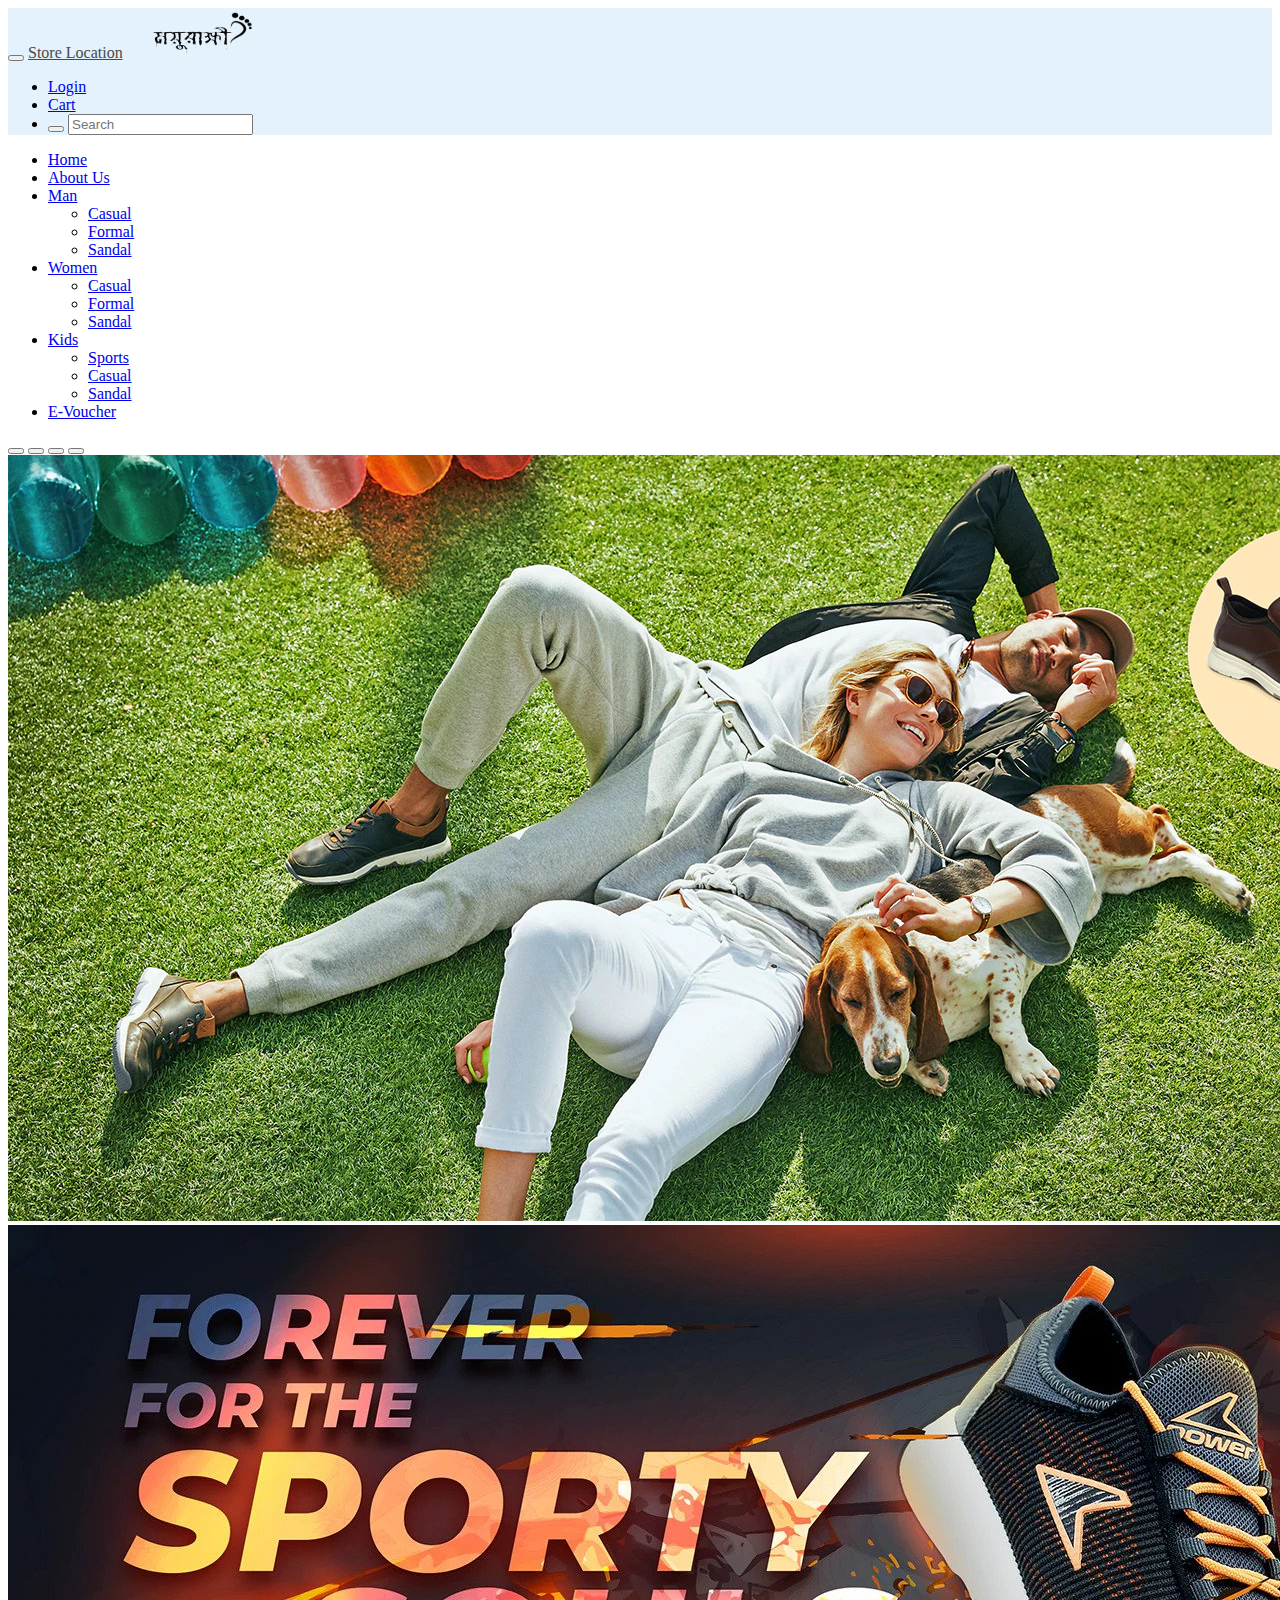
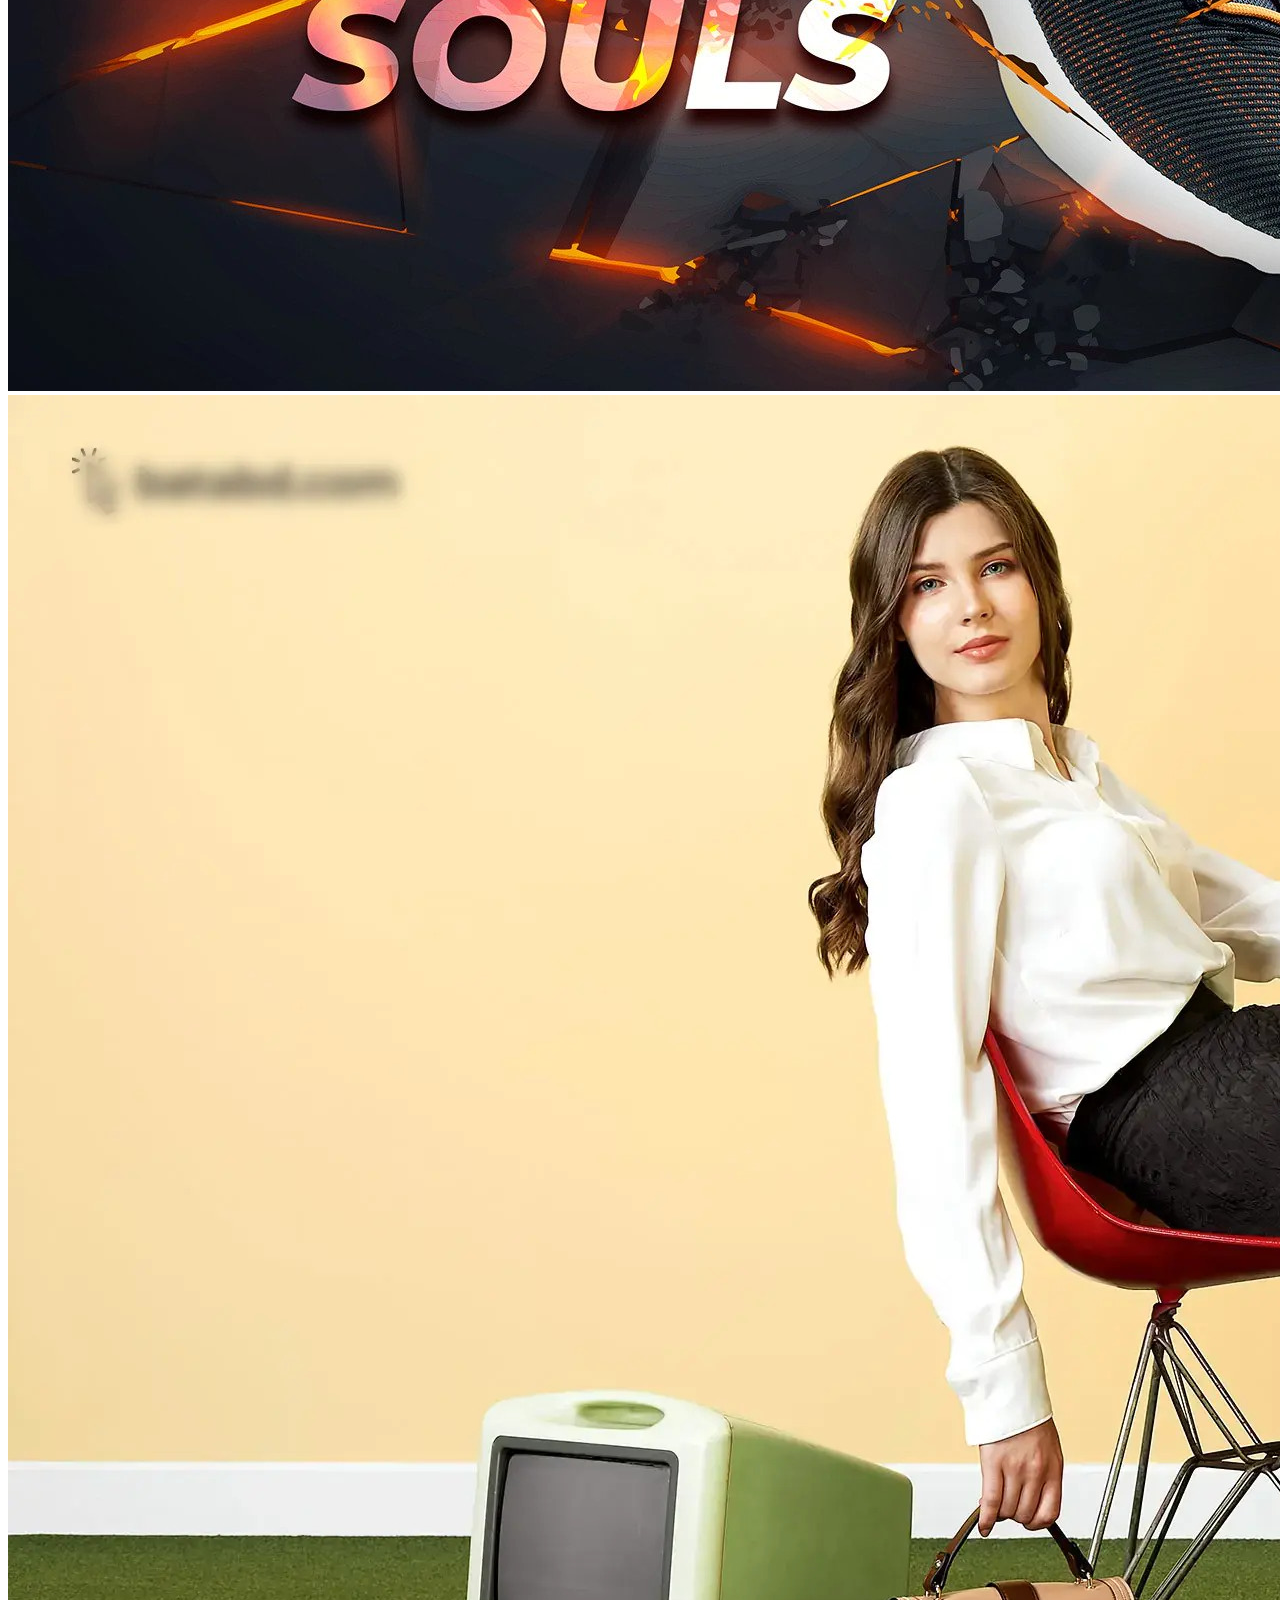
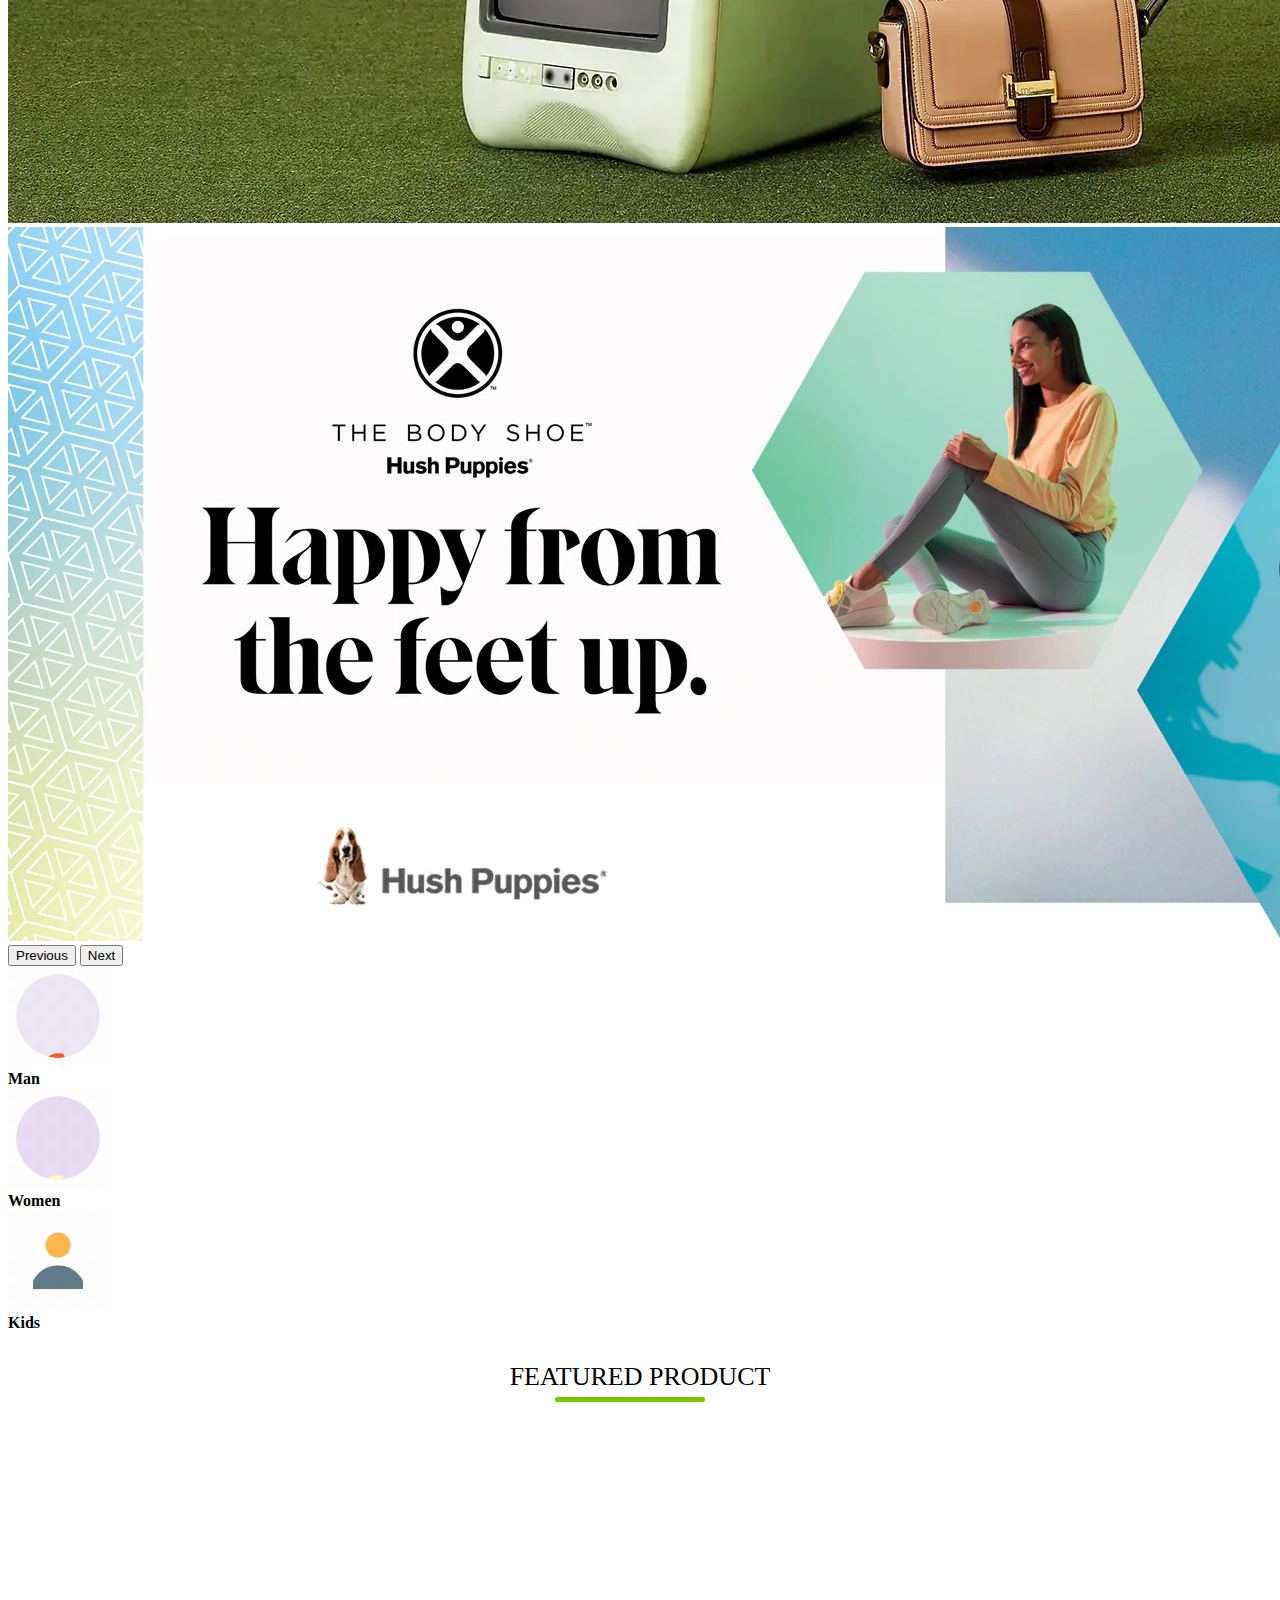
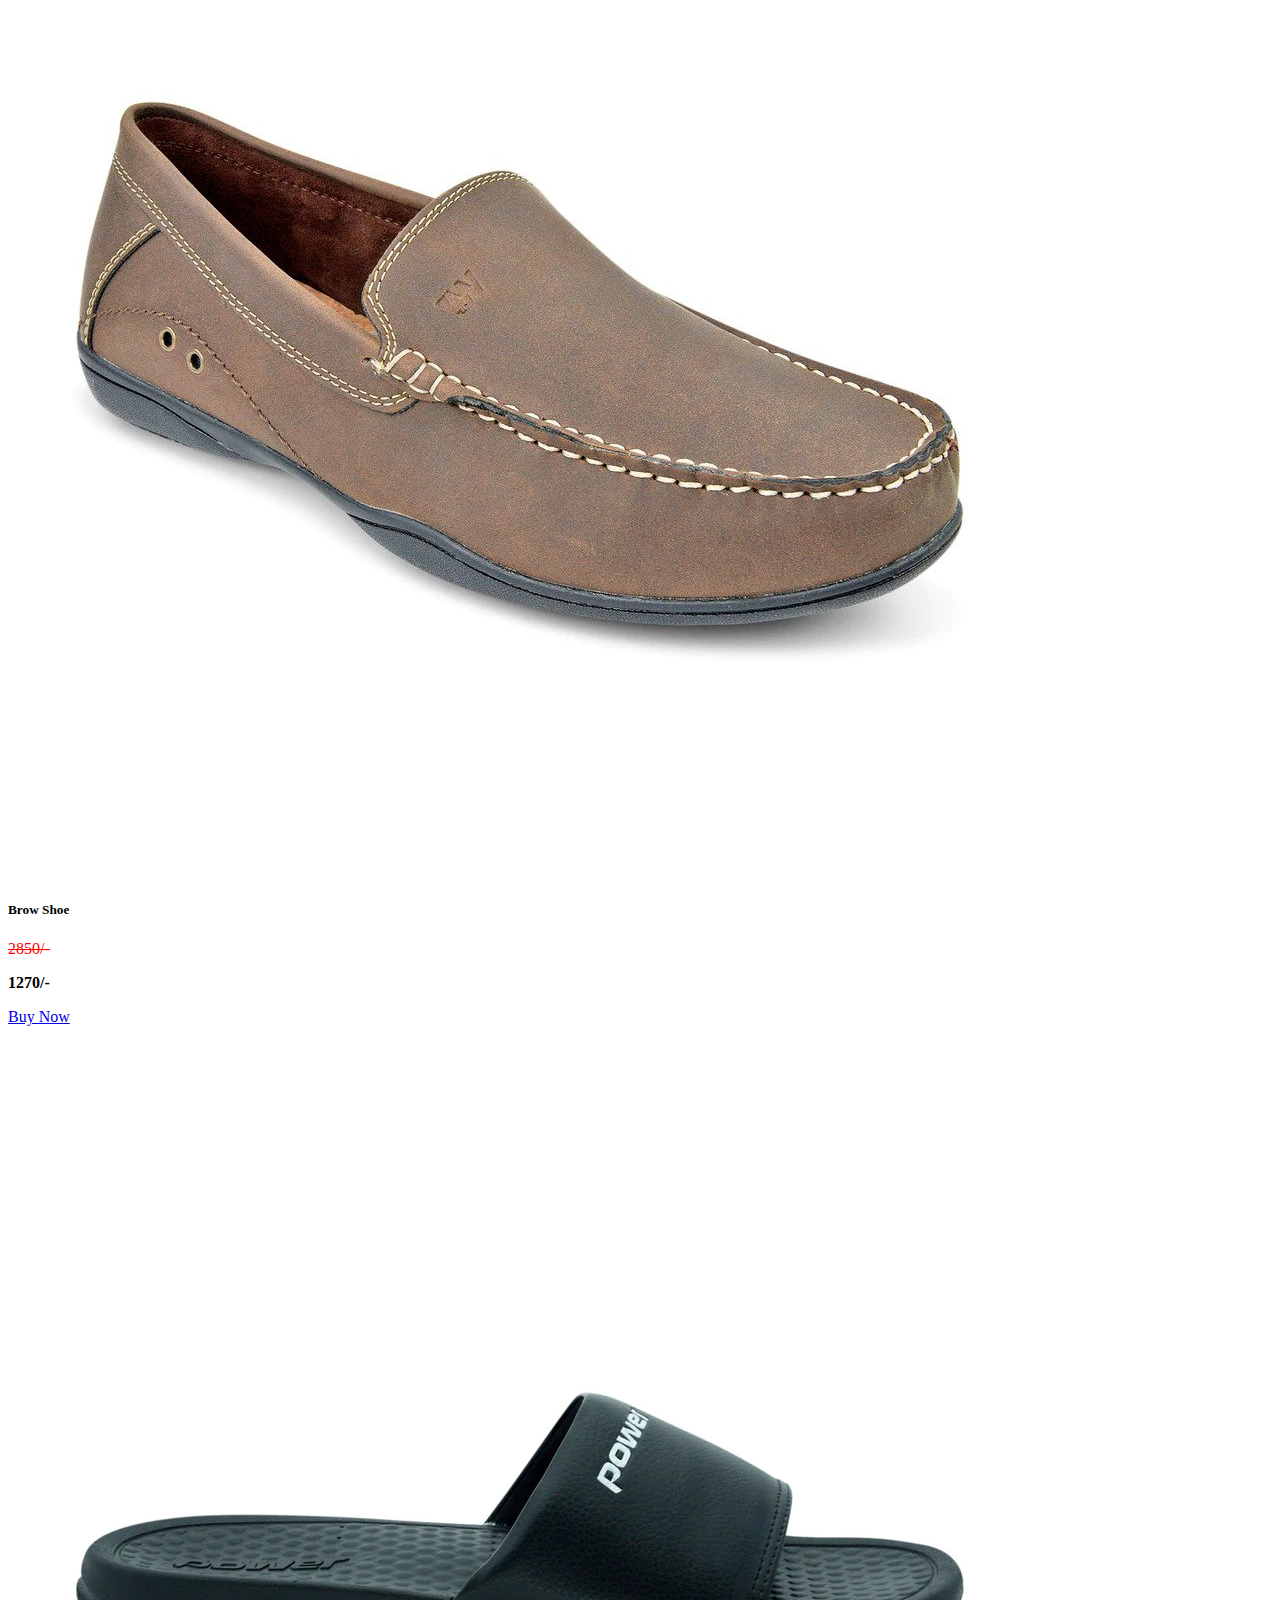
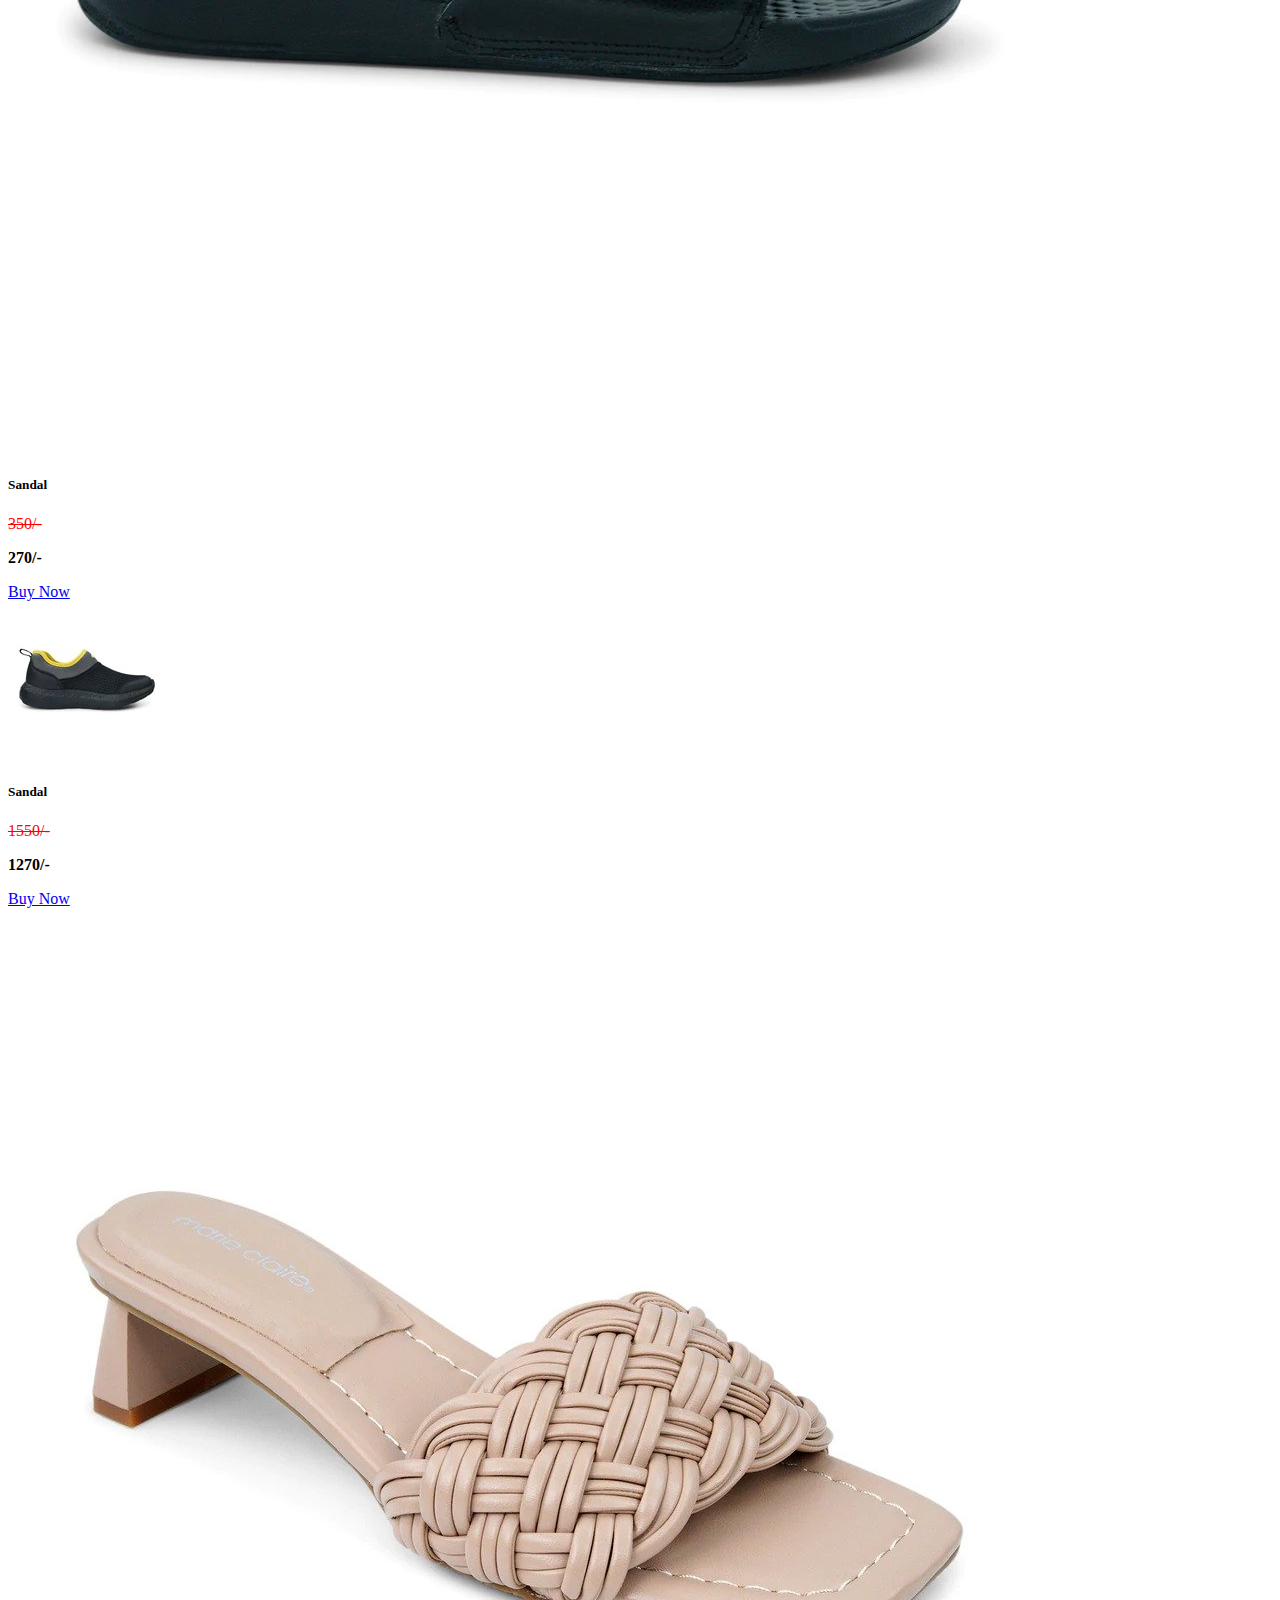
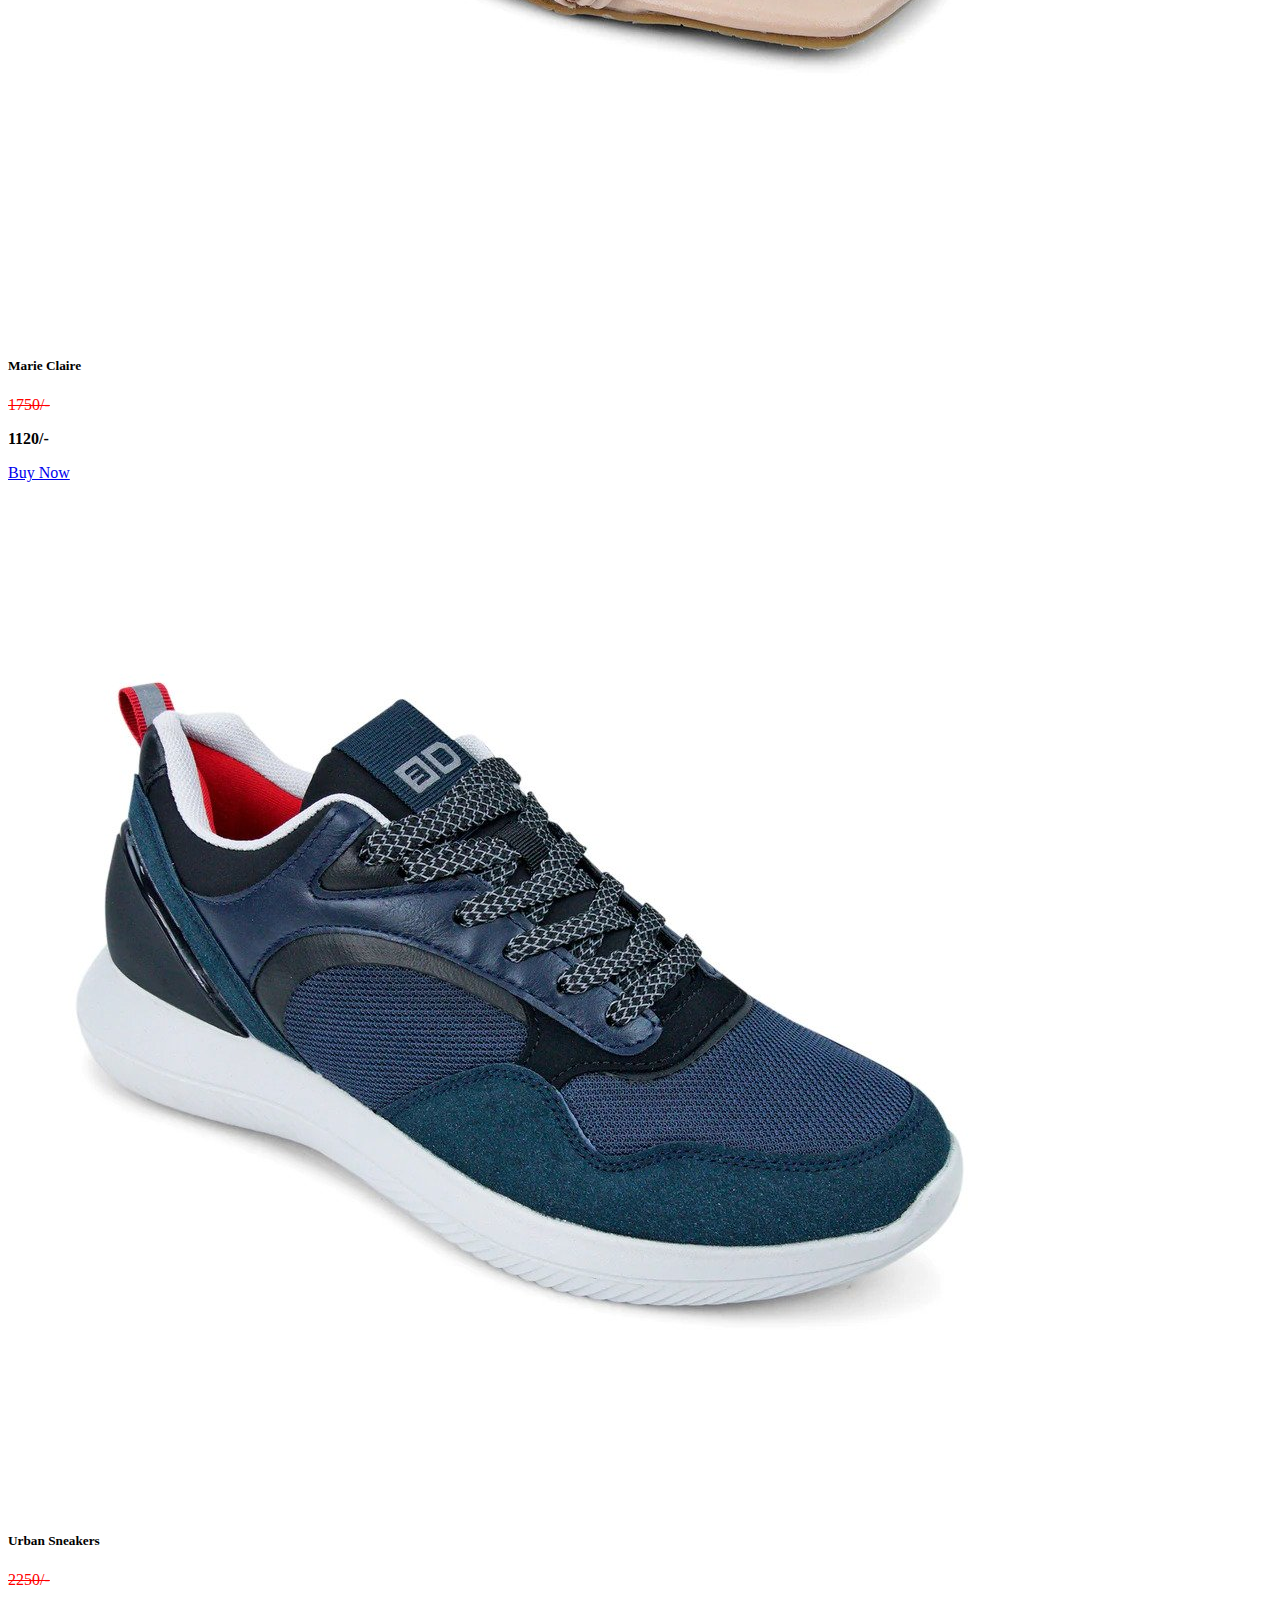
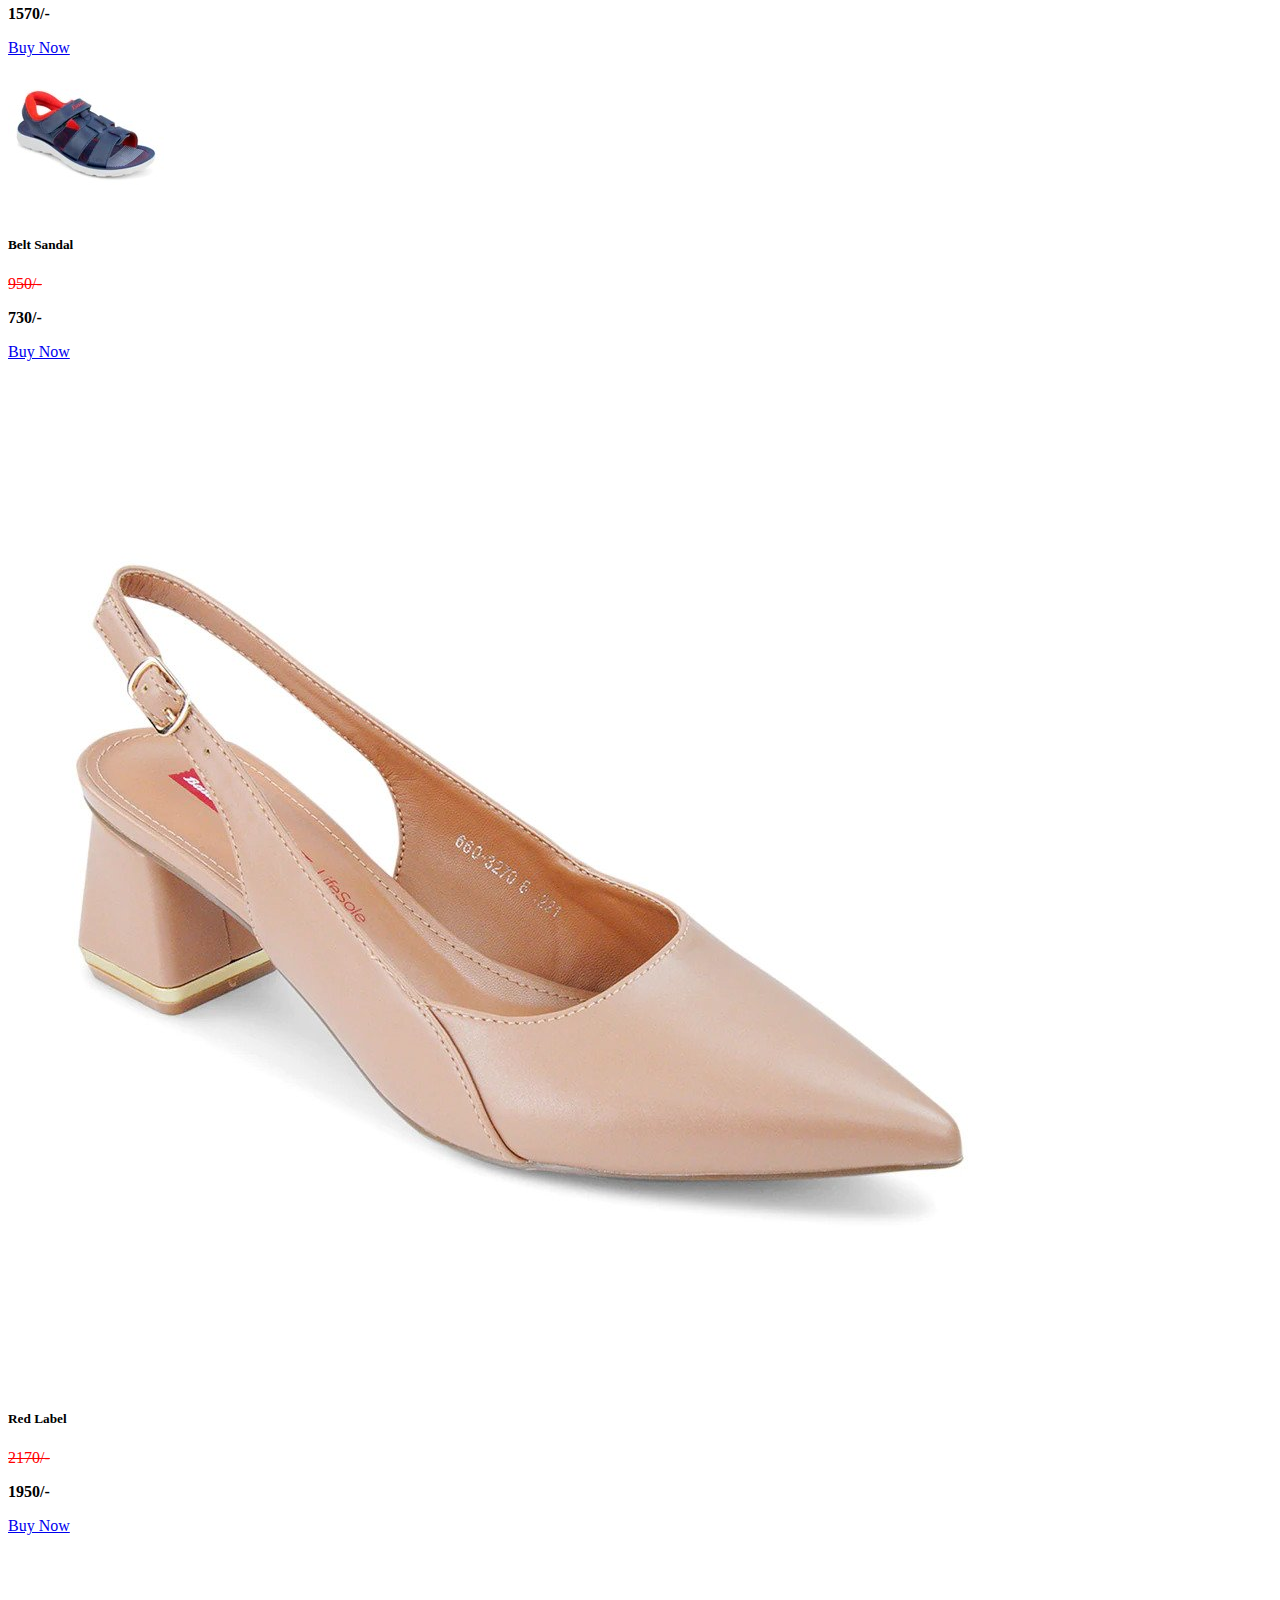
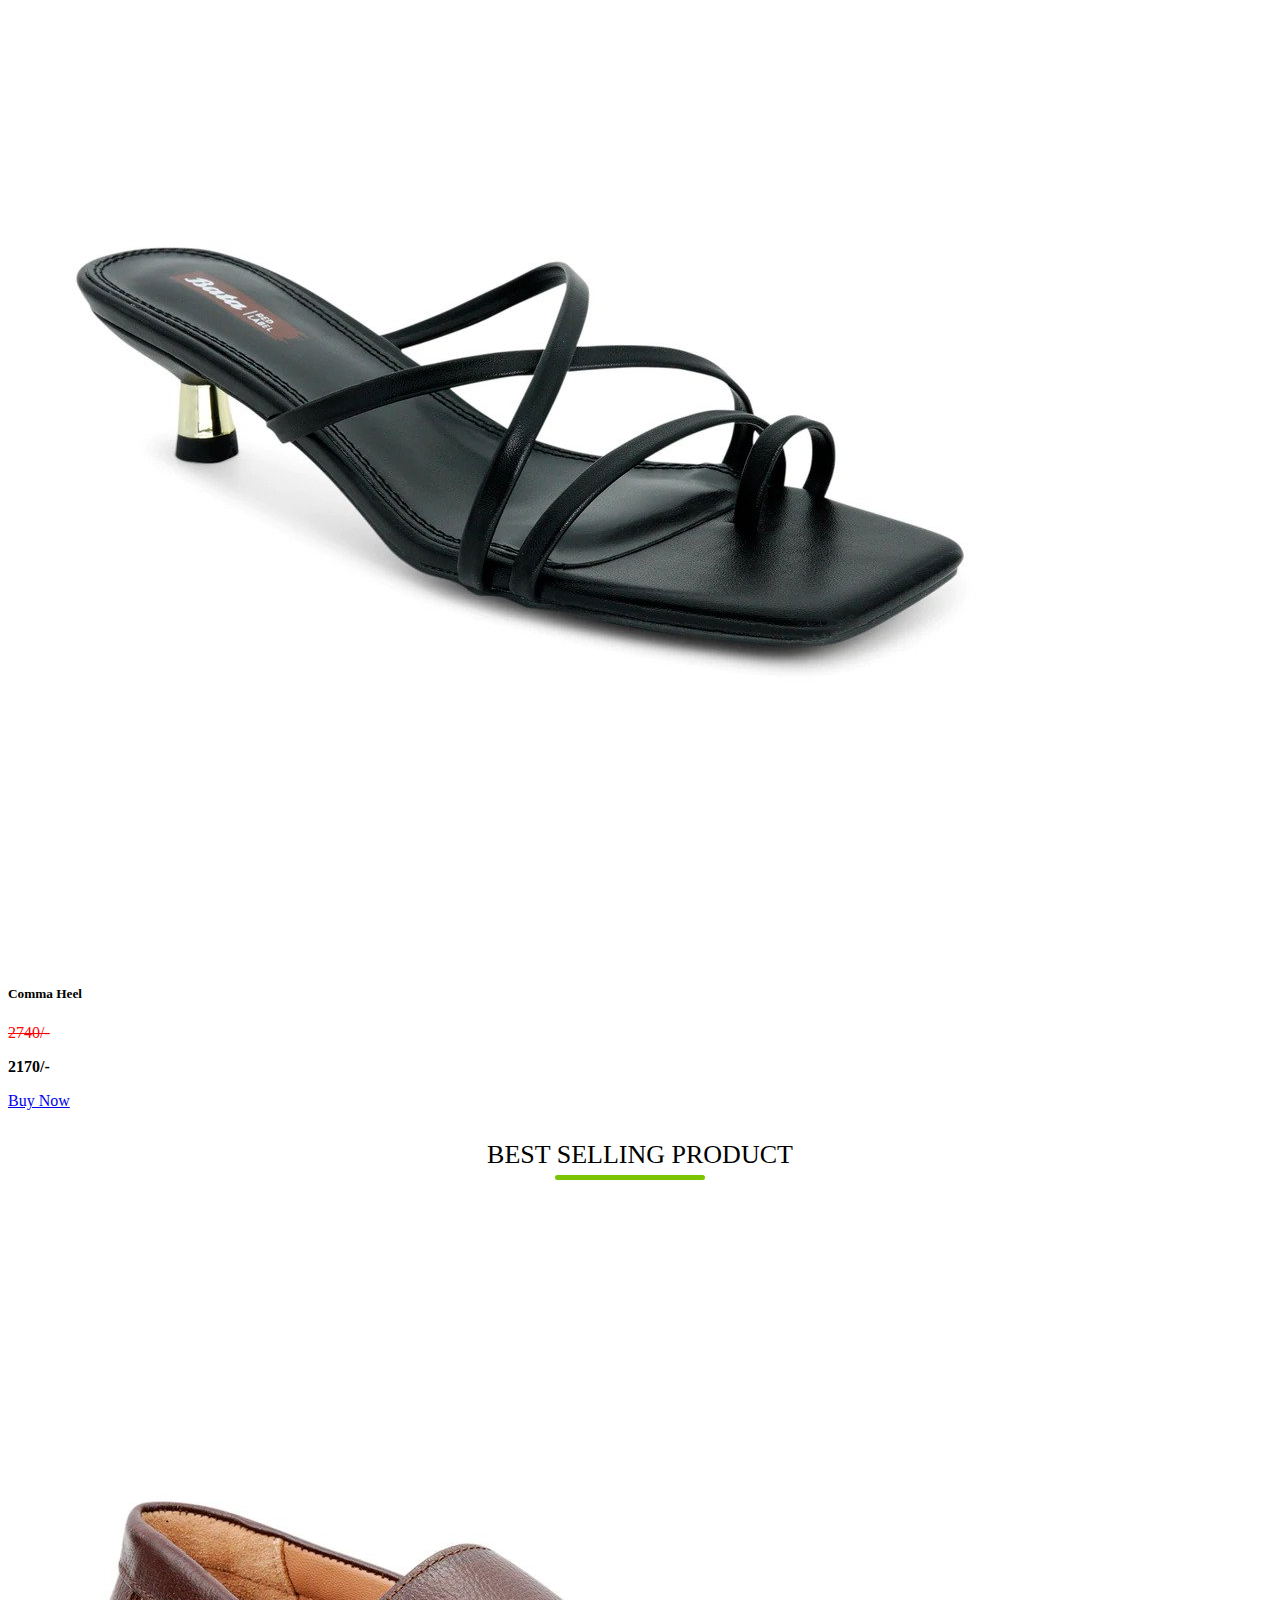
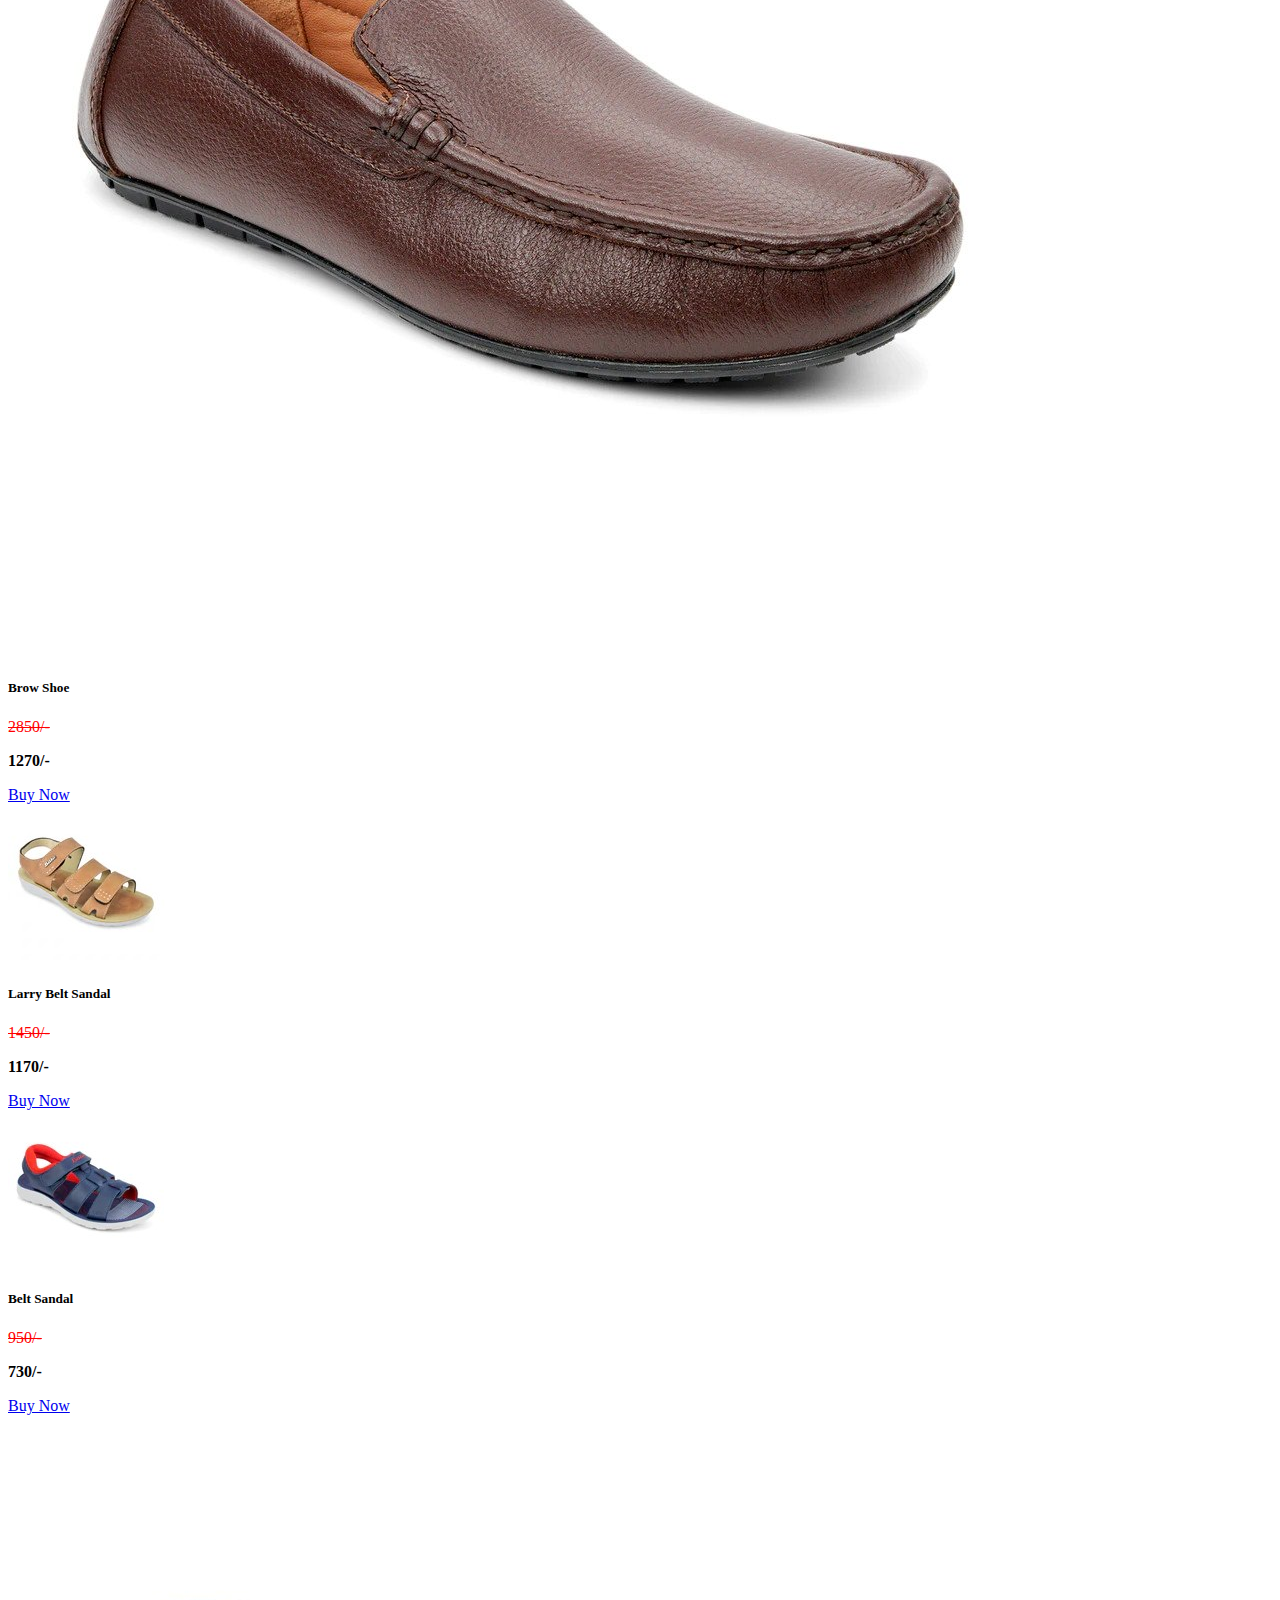
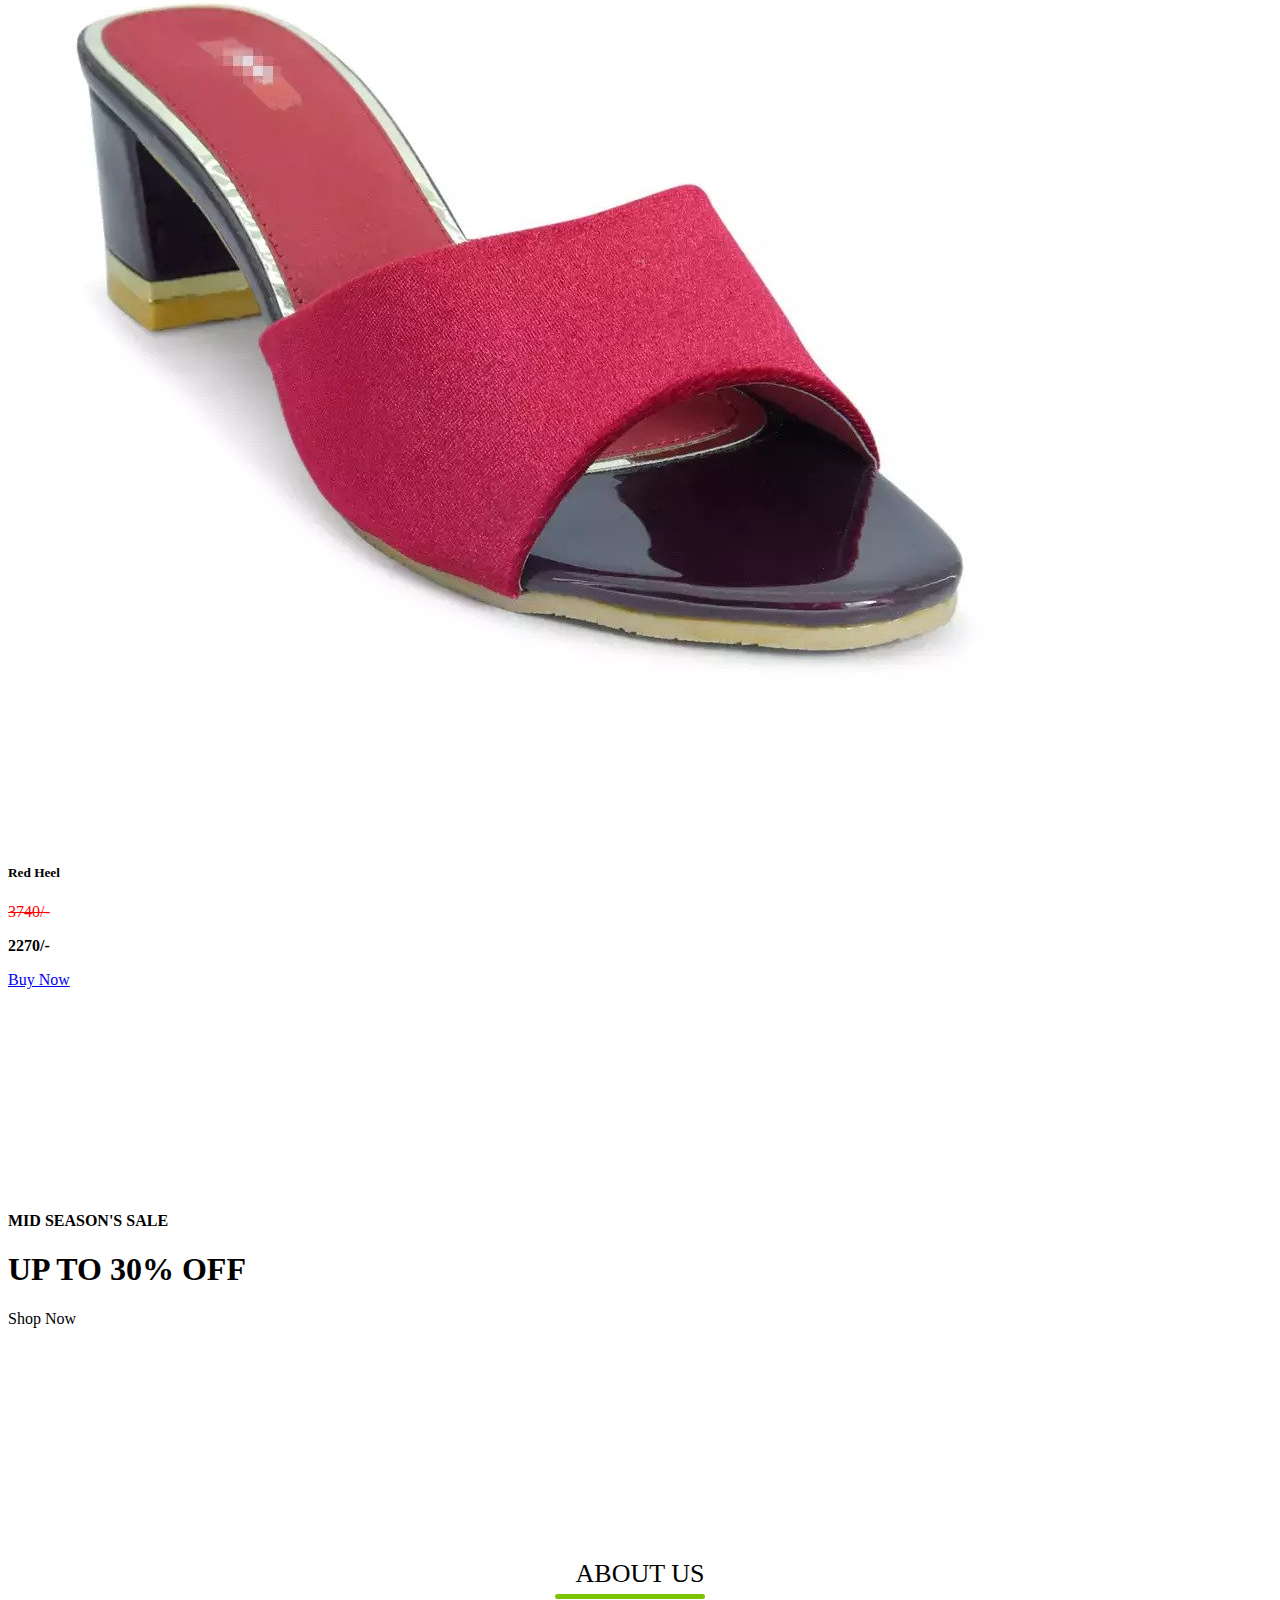
==== commit 3f66b57c: "some problem fixed related to image" ====
--- a/index.html
+++ b/index.html
@@ -16,7 +16,7 @@
   <!-- Bootstrap icon -->
   <link rel="stylesheet" href="https://cdn.jsdelivr.net/npm/bootstrap-icons@1.8.3/font/bootstrap-icons.css">
   <!-- Home page CSS -->
-  <link rel="stylesheet" href="../style/home.css">
+  <link rel="stylesheet" href="./style/home.css">
   <title>Moyurakkhi| Home</title>
 </head>
 
@@ -30,12 +30,12 @@
       <span class="navbar-toggler-icon"></span>
     </button>
 
-    <a href="#" class="nav-link ms-auto " style="color:rgb(75, 72, 72);"><i class="fa-solid fa-location-dot"></i> Store
+    <a href="./storelocation.html" class="nav-link ms-auto " style="color:rgb(75, 72, 72);"><i class="fa-solid fa-location-dot"></i> Store
       Location</a>
-    <a href="#" class="navbar-brand ms-auto"><img src="../img/log.png" width="150px" height="50px" alt="logo"></a>
+    <a href="./index.html" class="navbar-brand ms-auto"><img src="./img/logo.png" width="150px" height="50px" alt="logo"></a>
     <ul class="navbar-nav ms-auto">
-      <li class="nav-item"><a href="#" class="nav-link"><i class="fa-solid fa-user"></i> Login</a></li>
-      <li class="nav-item"><a href="#" class="nav-link me-2"><i class="fa-solid fa-cart-shopping"></i> Cart</a></li>
+      <li class="nav-item"><a href="./login.html" class="nav-link"><i class="fa-solid fa-user"></i> Login</a></li>
+      <li class="nav-item"><a href="./buynow.html" class="nav-link me-2"><i class="fa-solid fa-cart-shopping"></i> Cart</a></li>
       <li class="nav-item">
         <form class="d-flex">
           <button class="btn btn-outline-dark" type="submit"><i class="fa-solid fa-magnifying-glass"></i></button>
@@ -59,7 +59,7 @@
       <nav class="navbar navbar-expand-md navbar-light  d-flex justify-content-center align-items-center text-center">
         <ul class="navbar-nav">
           <li class="nav-item">
-            <a class="nav-link active" aria-current="page" href="#">Home</a>
+            <a class="nav-link active" aria-current="page" href="./index.html">Home</a>
           </li>
           <li class="nav-item">
             <a class="nav-link " aria-current="page" href="#about-us">About Us</a>
@@ -70,7 +70,7 @@
               Man
             </a>
             <ul class="dropdown-menu" aria-labelledby="navbarDropdown">
-              <li><a class="dropdown-item" href="#">Casual</a></li>
+              <li><a class="dropdown-item" href="./">Casual</a></li>
               <li><a class="dropdown-item" href="#">Formal</a></li>
               <li><a class="dropdown-item" href="#">Sandal</a></li>
             </ul>
@@ -119,16 +119,16 @@
     </div>
     <div class="carousel-inner">
       <div class="carousel-item active">
-        <img src="../img/Banner/banner-3.jpg" class="d-block w-100" alt="Banner-3">
+        <img src="./img/Banner/banner-3.jpg" class="d-block w-100" alt="Banner-3">
       </div>
       <div class="carousel-item">
-        <img src="../img/Banner/banner-2.jpg" class="d-block w-100" alt="Banner-2">
+        <img src="./img/Banner/banner-2.jpg" class="d-block w-100" alt="Banner-2">
       </div>
       <div class="carousel-item">
-        <img src="../img/Banner/banner-1.jpg" class="d-block w-100" alt="">
+        <img src="./img/Banner/banner-1.jpg" class="d-block w-100" alt="">
       </div>
       <div class="carousel-item">
-        <img src="../img/Banner/banner-4.jpg" class="d-block w-100" alt="">
+        <img src="./img/Banner/banner-4.jpg" class="d-block w-100" alt="">
       </div>
     </div>
     <button class="carousel-control-prev" type="button" data-bs-target="#carouselExampleIndicators"
@@ -149,7 +149,7 @@
       <div class="col-3">
         <div class="card border-light">
           <div class="card-image categoryImage mx-auto">
-            <a href="#"><img src="../img/Category/Man2.gif" height="100px" alt=""></a>
+            <a href="#"><img src="./img/Category/Man2.gif" height="100px" alt=""></a>
           </div>
           <div class="card-title text-center"><strong>Man</strong></div>
         </div>
@@ -157,7 +157,7 @@
       <div class="col-3">
         <div class="card border-light">
           <div class="card-image mx-auto">
-            <a href="#"><img src="../img/Category/Women.gif" height="100px" alt=""></a>
+            <a href="#"><img src="./img/Category/Women.gif" height="100px" alt=""></a>
           </div>
           <div class="card-title text-center"><strong>Women</strong></div>
         </div>
@@ -165,7 +165,7 @@
       <div class="col-3">
         <div class="card border-light">
           <div class="card-image mx-auto">
-            <a href="#"><img src="../img/Category/Children.gif" height="100px" alt=""></a>
+            <a href="#"><img src="./img/Category/Children.gif" height="100px" alt=""></a>
           </div>
           <div class="card-title text-center"><strong>Kids</strong></div>
         </div>
@@ -179,7 +179,7 @@
     <div class="row justify-content-evenly">
       <div class="col-md-2 mb-4">
         <div class="card ">
-          <img class="card-img p-img img-fluid" src="../img/Product/Man/Casual/P2/p2-1.jpg" alt="">
+          <img class="card-img p-img img-fluid" src="./img/Product/Man/Casual/P2/p2-1.jpg" alt="">
           <div class="card-body text-center">
             <h5 class="card-title ">Brow Shoe</h5>
             <div class="ratting">
@@ -199,7 +199,7 @@
 
       <div class="col-md-2">
         <div class="card mb-4">
-          <img class="card-img p-img img-fluid " src="../img/sandals.jpg" alt="">
+          <img class="card-img p-img img-fluid " src="./img/sandals.jpg" alt="">
           <div class="card-body text-center">
             <h5 class="card-title ">Sandal</h5>
             <div class="ratting">
@@ -219,7 +219,7 @@
 
       <div class="col-md-2">
         <div class="card mb-4">
-          <img class="card-img p-img img-fluid " src="../img/Product/kids/N/Batman SEVEN/p1.jpg" alt="">
+          <img class="card-img p-img img-fluid " src="./img/Product/kids/N/Batman SEVEN/p1.jpg" alt="">
           <div class="card-body text-center">
             <h5 class="card-title ">Sandal</h5>
             <div class="ratting">
@@ -238,7 +238,7 @@
 
       <div class="col-md-2">
         <div class="card mb-4">
-          <img class="card-img p-img img-fluid " src="../img/Product/Women/Heel/P3/p3-1.jpg" alt="">
+          <img class="card-img p-img img-fluid " src="./img/Product/Women/Heel/P3/p3-1.jpg" alt="">
           <div class="card-body text-center">
             <h5 class="card-title ">Marie Claire</h5>
             <div class="ratting">
@@ -259,7 +259,7 @@
     <div class="row justify-content-evenly">
       <div class="col-md-2 mb-4">
         <div class="card ">
-          <img class="card-img p-img img-fluid" src="../img/Product/Man/Casual/P1/p1-1.jpg" alt="">
+          <img class="card-img p-img img-fluid" src="./img/Product/Man/Casual/P1/p1-1.jpg" alt="">
           <div class="card-body text-center">
             <h5 class="card-title ">Urban Sneakers</h5>
             <div class="ratting">
@@ -278,7 +278,7 @@
 
       <div class="col-md-2">
         <div class="card mb-4">
-          <img class="card-img p-img img-fluid " src="../img/Product/kids/N/Belt Sandal/p2.jpg" alt="">
+          <img class="card-img p-img img-fluid " src="./img/Product/kids/N/Belt Sandal/p2.jpg" alt="">
           <div class="card-body text-center">
             <h5 class="card-title ">Belt Sandal</h5>
             <div class="ratting">
@@ -297,7 +297,7 @@
 
       <div class="col-md-2">
         <div class="card mb-4">
-          <img class="card-img p-img img-fluid" src="../img/Product/Women/Heel/P4/p4-1.jpg" alt="">
+          <img class="card-img p-img img-fluid" src="./img/Product/Women/Heel/P4/p4-1.jpg" alt="">
           <div class="card-body text-center">
             <h5 class="card-title ">Red Label</h5>
             <div class="ratting">
@@ -316,7 +316,7 @@
 
       <div class="col-md-2">
         <div class="card mb-4">
-          <img class="card-img p-img img-fluid" src="../img/Product/Women/Heel/P5/p5-1.jpg" alt="">
+          <img class="card-img p-img img-fluid" src="./img/Product/Women/Heel/P5/p5-1.jpg" alt="">
           <div class="card-body text-center">
             <h5 class="card-title ">Comma Heel</h5>
             <div class="ratting">
@@ -347,7 +347,7 @@
     <div class="row justify-content-evenly ">
       <div class="col-md-2 mb-4">
         <div class="card ">
-          <img class="card-img p-img img-fluid" src="../img/Product/Man/Casual/P3/p3-1.jpg" alt="">
+          <img class="card-img p-img img-fluid" src="./img/Product/Man/Casual/P3/p3-1.jpg" alt="">
           <div class="card-body text-center">
             <h5 class="card-title ">Brow Shoe</h5>
             <div class="ratting">
@@ -367,7 +367,7 @@
 
       <div class="col-md-2">
         <div class="card mb-4">
-          <img class="card-img p-img img-fluid " src="../img/Product/kids/N/LARRY Belt Sandal/p2.jpg" alt="">
+          <img class="card-img p-img img-fluid " src="./img/Product/kids/N/LARRY Belt Sandal/p2.jpg" alt="">
           <div class="card-body text-center">
             <h5 class="card-title ">Larry Belt Sandal</h5>
             <div class="ratting">
@@ -386,7 +386,7 @@
 
       <div class="col-md-2">
         <div class="card mb-4">
-          <img class="card-img p-img img-fluid " src="../img/Product/kids/N/Belt Sandal/p2.jpg" alt="">
+          <img class="card-img p-img img-fluid " src="./img/Product/kids/N/Belt Sandal/p2.jpg" alt="">
           <div class="card-body text-center">
             <h5 class="card-title ">Belt Sandal</h5>
             <div class="ratting">
@@ -406,7 +406,7 @@
 
       <div class="col-md-2">
         <div class="card mb-4">
-          <img class="card-img p-img img-fluid" src="../img/Product/Women/Heel/P2/p2-1.jpg" alt="">
+          <img class="card-img p-img img-fluid" src="./img/Product/Women/Heel/P2/p2-1.jpg" alt="">
           <div class="card-body text-center">
             <h5 class="card-title ">Red Heel</h5>
             <div class="ratting">
@@ -449,7 +449,7 @@
     <h2>About Us</h2>
     <div class="row justify-content-between">
       <div class="col-4">
-        <img src="../img/Aboutus.png" style="width:100%" alt="about us">
+        <img src="./img/Aboutus.png" style="width:100%" alt="about us">
       </div>
       <div class="col-md-7">
         <h3 class="text-center">ময়ুরাক্ষী</h3>
@@ -514,7 +514,7 @@
             <div class="row mt-3">
 
               <div class="col-md-3 col-lg-4 col-xl-3 mx-auto mb-4">
-                   <img src="../img/log.png" alt="Logo">
+                   <img src="./img/logo.png" alt="Logo">
                   <p class="text-center">Buy Now or Cry Later</p>
             </div>
 
@@ -545,7 +545,7 @@
                   Useful links
                 </h6>
                 <p>
-                  <a href="../termscondition.html" class="text-reset">Terms and Condition</a>
+                  <a href="./termscondition.html" class="text-reset">Terms and Condition</a>
                 </p>
                 <p>
                   <a href="#" class="text-reset">Settings</a>
